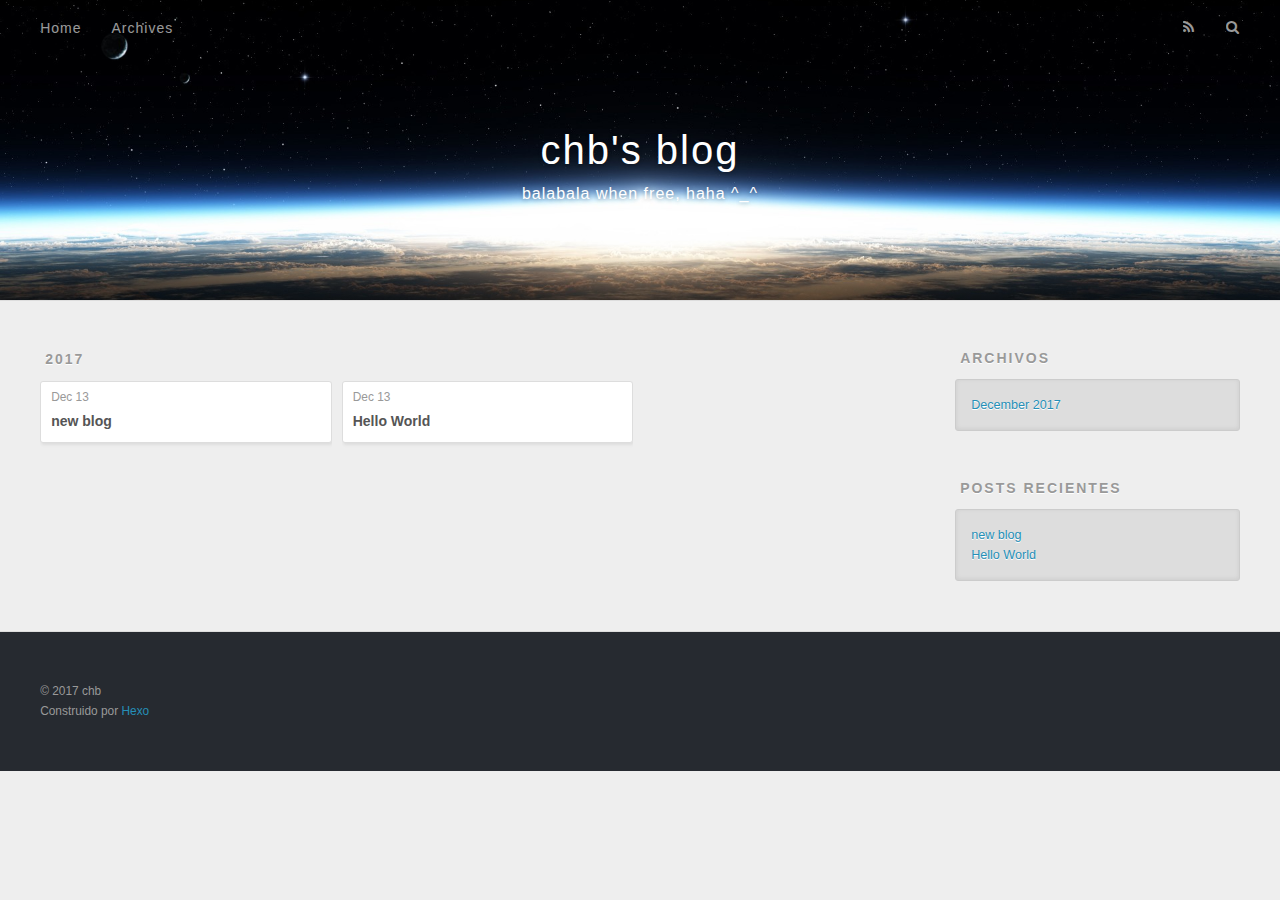
==== archives/index.html @ 25785508 "Site updated: 2017-12-14 10:02:12" ====
<!DOCTYPE html>
<html>
<head>
  <meta charset="utf-8">
  

  
  <title>Archivos | chb&#39;s blog</title>
  <meta name="viewport" content="width=device-width, initial-scale=1, maximum-scale=1">
  <meta name="description" content="chb-line">
<meta property="og:type" content="website">
<meta property="og:title" content="chb&#39;s blog">
<meta property="og:url" content="https://qq189958718.github.io/archives/index.html">
<meta property="og:site_name" content="chb&#39;s blog">
<meta property="og:description" content="chb-line">
<meta property="og:locale" content="zh-Hans">
<meta name="twitter:card" content="summary">
<meta name="twitter:title" content="chb&#39;s blog">
<meta name="twitter:description" content="chb-line">
  
    <link rel="alternate" href="/atom.xml" title="chb&#39;s blog" type="application/atom+xml">
  
  
    <link rel="icon" href="/favicon.png">
  
  
    <link href="//fonts.googleapis.com/css?family=Source+Code+Pro" rel="stylesheet" type="text/css">
  
  <link rel="stylesheet" href="/css/style.css">
</head>

<body>
  <div id="container">
    <div id="wrap">
      <header id="header">
  <div id="banner"></div>
  <div id="header-outer" class="outer">
    <div id="header-title" class="inner">
      <h1 id="logo-wrap">
        <a href="/" id="logo">chb&#39;s blog</a>
      </h1>
      
        <h2 id="subtitle-wrap">
          <a href="/" id="subtitle">balabala when free, haha ^_^</a>
        </h2>
      
    </div>
    <div id="header-inner" class="inner">
      <nav id="main-nav">
        <a id="main-nav-toggle" class="nav-icon"></a>
        
          <a class="main-nav-link" href="/">Home</a>
        
          <a class="main-nav-link" href="/archives">Archives</a>
        
      </nav>
      <nav id="sub-nav">
        
          <a id="nav-rss-link" class="nav-icon" href="/atom.xml" title="RSS"></a>
        
        <a id="nav-search-btn" class="nav-icon" title="Buscar"></a>
      </nav>
      <div id="search-form-wrap">
        <form action="//google.com/search" method="get" accept-charset="UTF-8" class="search-form"><input type="search" name="q" class="search-form-input" placeholder="Search"><button type="submit" class="search-form-submit">&#xF002;</button><input type="hidden" name="sitesearch" value="https://qq189958718.github.io"></form>
      </div>
    </div>
  </div>
</header>
      <div class="outer">
        <section id="main">
  
  
    
    
      
      
      <section class="archives-wrap">
        <div class="archive-year-wrap">
          <a href="/archives/2017" class="archive-year">2017</a>
        </div>
        <div class="archives">
    
    <article class="archive-article archive-type-post">
  <div class="archive-article-inner">
    <header class="archive-article-header">
      <a href="/2017/12/13/new-blog/" class="archive-article-date">
  <time datetime="2017-12-13T15:09:07.000Z" itemprop="datePublished">Dec 13</time>
</a>
      
  
    <h1 itemprop="name">
      <a class="archive-article-title" href="/2017/12/13/new-blog/">new blog</a>
    </h1>
  

    </header>
  </div>
</article>
  
    
    
    <article class="archive-article archive-type-post">
  <div class="archive-article-inner">
    <header class="archive-article-header">
      <a href="/2017/12/13/hello-world/" class="archive-article-date">
  <time datetime="2017-12-13T14:18:05.000Z" itemprop="datePublished">Dec 13</time>
</a>
      
  
    <h1 itemprop="name">
      <a class="archive-article-title" href="/2017/12/13/hello-world/">Hello World</a>
    </h1>
  

    </header>
  </div>
</article>
  
  
    </div></section>
  


</section>
        
          <aside id="sidebar">
  
    

  
    

  
    
  
    
  <div class="widget-wrap">
    <h3 class="widget-title">Archivos</h3>
    <div class="widget">
      <ul class="archive-list"><li class="archive-list-item"><a class="archive-list-link" href="/archives/2017/12/">December 2017</a></li></ul>
    </div>
  </div>


  
    
  <div class="widget-wrap">
    <h3 class="widget-title">Posts recientes</h3>
    <div class="widget">
      <ul>
        
          <li>
            <a href="/2017/12/13/new-blog/">new blog</a>
          </li>
        
          <li>
            <a href="/2017/12/13/hello-world/">Hello World</a>
          </li>
        
      </ul>
    </div>
  </div>

  
</aside>
        
      </div>
      <footer id="footer">
  
  <div class="outer">
    <div id="footer-info" class="inner">
      &copy; 2017 chb<br>
      Construido por <a href="http://hexo.io/" target="_blank">Hexo</a>
    </div>
  </div>
</footer>
    </div>
    <nav id="mobile-nav">
  
    <a href="/" class="mobile-nav-link">Home</a>
  
    <a href="/archives" class="mobile-nav-link">Archives</a>
  
</nav>
    

<script src="//ajax.googleapis.com/ajax/libs/jquery/2.0.3/jquery.min.js"></script>


  <link rel="stylesheet" href="/fancybox/jquery.fancybox.css">
  <script src="/fancybox/jquery.fancybox.pack.js"></script>


<script src="/js/script.js"></script>



  </div>
</body>
</html>
---- css/style.css ----
body {
  width: 100%;
}
body:before,
body:after {
  content: "";
  display: table;
}
body:after {
  clear: both;
}
html,
body,
div,
span,
applet,
object,
iframe,
h1,
h2,
h3,
h4,
h5,
h6,
p,
blockquote,
pre,
a,
abbr,
acronym,
address,
big,
cite,
code,
del,
dfn,
em,
img,
ins,
kbd,
q,
s,
samp,
small,
strike,
strong,
sub,
sup,
tt,
var,
dl,
dt,
dd,
ol,
ul,
li,
fieldset,
form,
label,
legend,
table,
caption,
tbody,
tfoot,
thead,
tr,
th,
td {
  margin: 0;
  padding: 0;
  border: 0;
  outline: 0;
  font-weight: inherit;
  font-style: inherit;
  font-family: inherit;
  font-size: 100%;
  vertical-align: baseline;
}
body {
  line-height: 1;
  color: #000;
  background: #fff;
}
ol,
ul {
  list-style: none;
}
table {
  border-collapse: separate;
  border-spacing: 0;
  vertical-align: middle;
}
caption,
th,
td {
  text-align: left;
  font-weight: normal;
  vertical-align: middle;
}
a img {
  border: none;
}
input,
button {
  margin: 0;
  padding: 0;
}
input::-moz-focus-inner,
button::-moz-focus-inner {
  border: 0;
  padding: 0;
}
@font-face {
  font-family: FontAwesome;
  font-style: normal;
  font-weight: normal;
  src: url("fonts/fontawesome-webfont.eot?v=#4.0.3");
  src: url("fonts/fontawesome-webfont.eot?#iefix&v=#4.0.3") format("embedded-opentype"), url("fonts/fontawesome-webfont.woff?v=#4.0.3") format("woff"), url("fonts/fontawesome-webfont.ttf?v=#4.0.3") format("truetype"), url("fonts/fontawesome-webfont.svg#fontawesomeregular?v=#4.0.3") format("svg");
}
html,
body,
#container {
  height: 100%;
}
body {
  background: #eee;
  font: 14px -apple-system, BlinkMacSystemFont, "Segoe UI", "Roboto", "Oxygen", "Ubuntu", "Cantarell", "Fira Sans", "Droid Sans", "Helvetica Neue", sans-serif;
  -webkit-text-size-adjust: 100%;
}
.outer {
  max-width: 1220px;
  margin: 0 auto;
  padding: 0 20px;
}
.outer:before,
.outer:after {
  content: "";
  display: table;
}
.outer:after {
  clear: both;
}
.inner {
  display: inline;
  float: left;
  width: 98.33333333333333%;
  margin: 0 0.833333333333333%;
}
.left,
.alignleft {
  float: left;
}
.right,
.alignright {
  float: right;
}
.clear {
  clear: both;
}
#container {
  position: relative;
}
.mobile-nav-on {
  overflow: hidden;
}
#wrap {
  height: 100%;
  width: 100%;
  position: absolute;
  top: 0;
  left: 0;
  -webkit-transition: 0.2s ease-out;
  -moz-transition: 0.2s ease-out;
  -ms-transition: 0.2s ease-out;
  transition: 0.2s ease-out;
  z-index: 1;
  background: #eee;
}
.mobile-nav-on #wrap {
  left: 280px;
}
@media screen and (min-width: 768px) {
  #main {
    display: inline;
    float: left;
    width: 73.33333333333333%;
    margin: 0 0.833333333333333%;
  }
}
.article-date,
.article-category-link,
.archive-year,
.widget-title {
  text-decoration: none;
  text-transform: uppercase;
  letter-spacing: 2px;
  color: #999;
  margin-bottom: 1em;
  margin-left: 5px;
  line-height: 1em;
  text-shadow: 0 1px #fff;
  font-weight: bold;
}
.article-inner,
.archive-article-inner {
  background: #fff;
  -webkit-box-shadow: 1px 2px 3px #ddd;
  box-shadow: 1px 2px 3px #ddd;
  border: 1px solid #ddd;
  border-radius: 3px;
}
.article-entry h1,
.widget h1 {
  font-size: 2em;
}
.article-entry h2,
.widget h2 {
  font-size: 1.5em;
}
.article-entry h3,
.widget h3 {
  font-size: 1.3em;
}
.article-entry h4,
.widget h4 {
  font-size: 1.2em;
}
.article-entry h5,
.widget h5 {
  font-size: 1em;
}
.article-entry h6,
.widget h6 {
  font-size: 1em;
  color: #999;
}
.article-entry hr,
.widget hr {
  border: 1px dashed #ddd;
}
.article-entry strong,
.widget strong {
  font-weight: bold;
}
.article-entry em,
.widget em,
.article-entry cite,
.widget cite {
  font-style: italic;
}
.article-entry sup,
.widget sup,
.article-entry sub,
.widget sub {
  font-size: 0.75em;
  line-height: 0;
  position: relative;
  vertical-align: baseline;
}
.article-entry sup,
.widget sup {
  top: -0.5em;
}
.article-entry sub,
.widget sub {
  bottom: -0.2em;
}
.article-entry small,
.widget small {
  font-size: 0.85em;
}
.article-entry acronym,
.widget acronym,
.article-entry abbr,
.widget abbr {
  border-bottom: 1px dotted;
}
.article-entry ul,
.widget ul,
.article-entry ol,
.widget ol,
.article-entry dl,
.widget dl {
  margin: 0 20px;
  line-height: 1.6em;
}
.article-entry ul ul,
.widget ul ul,
.article-entry ol ul,
.widget ol ul,
.article-entry ul ol,
.widget ul ol,
.article-entry ol ol,
.widget ol ol {
  margin-top: 0;
  margin-bottom: 0;
}
.article-entry ul,
.widget ul {
  list-style: disc;
}
.article-entry ol,
.widget ol {
  list-style: decimal;
}
.article-entry dt,
.widget dt {
  font-weight: bold;
}
#header {
  height: 300px;
  position: relative;
  border-bottom: 1px solid #ddd;
}
#header:before,
#header:after {
  content: "";
  position: absolute;
  left: 0;
  right: 0;
  height: 40px;
}
#header:before {
  top: 0;
  background: -webkit-linear-gradient(rgba(0,0,0,0.2), transparent);
  background: -moz-linear-gradient(rgba(0,0,0,0.2), transparent);
  background: -ms-linear-gradient(rgba(0,0,0,0.2), transparent);
  background: linear-gradient(rgba(0,0,0,0.2), transparent);
}
#header:after {
  bottom: 0;
  background: -webkit-linear-gradient(transparent, rgba(0,0,0,0.2));
  background: -moz-linear-gradient(transparent, rgba(0,0,0,0.2));
  background: -ms-linear-gradient(transparent, rgba(0,0,0,0.2));
  background: linear-gradient(transparent, rgba(0,0,0,0.2));
}
#header-outer {
  height: 100%;
  position: relative;
}
#header-inner {
  position: relative;
  overflow: hidden;
}
#banner {
  position: absolute;
  top: 0;
  left: 0;
  width: 100%;
  height: 100%;
  background: url("images/banner.jpg") center #000;
  -webkit-background-size: cover;
  -moz-background-size: cover;
  background-size: cover;
  z-index: -1;
}
#header-title {
  text-align: center;
  height: 40px;
  position: absolute;
  top: 50%;
  left: 0;
  margin-top: -20px;
}
#logo,
#subtitle {
  text-decoration: none;
  color: #fff;
  font-weight: 300;
  text-shadow: 0 1px 4px rgba(0,0,0,0.3);
}
#logo {
  font-size: 40px;
  line-height: 40px;
  letter-spacing: 2px;
}
#subtitle {
  font-size: 16px;
  line-height: 16px;
  letter-spacing: 1px;
}
#subtitle-wrap {
  margin-top: 16px;
}
#main-nav {
  float: left;
  margin-left: -15px;
}
.nav-icon,
.main-nav-link {
  float: left;
  color: #fff;
  opacity: 0.6;
  text-decoration: none;
  text-shadow: 0 1px rgba(0,0,0,0.2);
  -webkit-transition: opacity 0.2s;
  -moz-transition: opacity 0.2s;
  -ms-transition: opacity 0.2s;
  transition: opacity 0.2s;
  display: block;
  padding: 20px 15px;
}
.nav-icon:hover,
.main-nav-link:hover {
  opacity: 1;
}
.nav-icon {
  font-family: FontAwesome;
  text-align: center;
  font-size: 14px;
  width: 14px;
  height: 14px;
  padding: 20px 15px;
  position: relative;
  cursor: pointer;
}
.main-nav-link {
  font-weight: 300;
  letter-spacing: 1px;
}
@media screen and (max-width: 479px) {
  .main-nav-link {
    display: none;
  }
}
#main-nav-toggle {
  display: none;
}
#main-nav-toggle:before {
  content: "\f0c9";
}
@media screen and (max-width: 479px) {
  #main-nav-toggle {
    display: block;
  }
}
#sub-nav {
  float: right;
  margin-right: -15px;
}
#nav-rss-link:before {
  content: "\f09e";
}
#nav-search-btn:before {
  content: "\f002";
}
#search-form-wrap {
  position: absolute;
  top: 15px;
  width: 150px;
  height: 30px;
  right: -150px;
  opacity: 0;
  -webkit-transition: 0.2s ease-out;
  -moz-transition: 0.2s ease-out;
  -ms-transition: 0.2s ease-out;
  transition: 0.2s ease-out;
}
#search-form-wrap.on {
  opacity: 1;
  right: 0;
}
@media screen and (max-width: 479px) {
  #search-form-wrap {
    width: 100%;
    right: -100%;
  }
}
.search-form {
  position: absolute;
  top: 0;
  left: 0;
  right: 0;
  background: #fff;
  padding: 5px 15px;
  border-radius: 15px;
  -webkit-box-shadow: 0 0 10px rgba(0,0,0,0.3);
  box-shadow: 0 0 10px rgba(0,0,0,0.3);
}
.search-form-input {
  border: none;
  background: none;
  color: #555;
  width: 100%;
  font: 13px -apple-system, BlinkMacSystemFont, "Segoe UI", "Roboto", "Oxygen", "Ubuntu", "Cantarell", "Fira Sans", "Droid Sans", "Helvetica Neue", sans-serif;
  outline: none;
}
.search-form-input::-webkit-search-results-decoration,
.search-form-input::-webkit-search-cancel-button {
  -webkit-appearance: none;
}
.search-form-submit {
  position: absolute;
  top: 50%;
  right: 10px;
  margin-top: -7px;
  font: 13px FontAwesome;
  border: none;
  background: none;
  color: #bbb;
  cursor: pointer;
}
.search-form-submit:hover,
.search-form-submit:focus {
  color: #777;
}
.article {
  margin: 50px 0;
}
.article-inner {
  overflow: hidden;
}
.article-meta:before,
.article-meta:after {
  content: "";
  display: table;
}
.article-meta:after {
  clear: both;
}
.article-date {
  float: left;
}
.article-category {
  float: left;
  line-height: 1em;
  color: #ccc;
  text-shadow: 0 1px #fff;
  margin-left: 8px;
}
.article-category:before {
  content: "\2022";
}
.article-category-link {
  margin: 0 12px 1em;
}
.article-header {
  padding: 20px 20px 0;
}
.article-title {
  text-decoration: none;
  font-size: 2em;
  font-weight: bold;
  color: #555;
  line-height: 1.1em;
  -webkit-transition: color 0.2s;
  -moz-transition: color 0.2s;
  -ms-transition: color 0.2s;
  transition: color 0.2s;
}
a.article-title:hover {
  color: #258fb8;
}
.article-entry {
  color: #555;
  padding: 0 20px;
}
.article-entry:before,
.article-entry:after {
  content: "";
  display: table;
}
.article-entry:after {
  clear: both;
}
.article-entry p,
.article-entry table {
  line-height: 1.6em;
  margin: 1.6em 0;
}
.article-entry h1,
.article-entry h2,
.article-entry h3,
.article-entry h4,
.article-entry h5,
.article-entry h6 {
  font-weight: bold;
}
.article-entry h1,
.article-entry h2,
.article-entry h3,
.article-entry h4,
.article-entry h5,
.article-entry h6 {
  line-height: 1.1em;
  margin: 1.1em 0;
}
.article-entry a {
  color: #258fb8;
  text-decoration: none;
}
.article-entry a:hover {
  text-decoration: underline;
}
.article-entry ul,
.article-entry ol,
.article-entry dl {
  margin-top: 1.6em;
  margin-bottom: 1.6em;
}
.article-entry img,
.article-entry video {
  max-width: 100%;
  height: auto;
  display: block;
  margin: auto;
}
.article-entry iframe {
  border: none;
}
.article-entry table {
  width: 100%;
  border-collapse: collapse;
  border-spacing: 0;
}
.article-entry th {
  font-weight: bold;
  border-bottom: 3px solid #ddd;
  padding-bottom: 0.5em;
}
.article-entry td {
  border-bottom: 1px solid #ddd;
  padding: 10px 0;
}
.article-entry blockquote {
  font-family: Georgia, "Times New Roman", serif;
  font-size: 1.4em;
  margin: 1.6em 20px;
  text-align: center;
}
.article-entry blockquote footer {
  font-size: 14px;
  margin: 1.6em 0;
  font-family: -apple-system, BlinkMacSystemFont, "Segoe UI", "Roboto", "Oxygen", "Ubuntu", "Cantarell", "Fira Sans", "Droid Sans", "Helvetica Neue", sans-serif;
}
.article-entry blockquote footer cite:before {
  content: "—";
  padding: 0 0.5em;
}
.article-entry .pullquote {
  text-align: left;
  width: 45%;
  margin: 0;
}
.article-entry .pullquote.left {
  margin-left: 0.5em;
  margin-right: 1em;
}
.article-entry .pullquote.right {
  margin-right: 0.5em;
  margin-left: 1em;
}
.article-entry .caption {
  color: #999;
  display: block;
  font-size: 0.9em;
  margin-top: 0.5em;
  position: relative;
  text-align: center;
}
.article-entry .video-container {
  position: relative;
  padding-top: 56.25%;
  height: 0;
  overflow: hidden;
}
.article-entry .video-container iframe,
.article-entry .video-container object,
.article-entry .video-container embed {
  position: absolute;
  top: 0;
  left: 0;
  width: 100%;
  height: 100%;
  margin-top: 0;
}
.article-more-link a {
  display: inline-block;
  line-height: 1em;
  padding: 6px 15px;
  border-radius: 15px;
  background: #eee;
  color: #999;
  text-shadow: 0 1px #fff;
  text-decoration: none;
}
.article-more-link a:hover {
  background: #258fb8;
  color: #fff;
  text-decoration: none;
  text-shadow: 0 1px #1e7293;
}
.article-footer {
  font-size: 0.85em;
  line-height: 1.6em;
  border-top: 1px solid #ddd;
  padding-top: 1.6em;
  margin: 0 20px 20px;
}
.article-footer:before,
.article-footer:after {
  content: "";
  display: table;
}
.article-footer:after {
  clear: both;
}
.article-footer a {
  color: #999;
  text-decoration: none;
}
.article-footer a:hover {
  color: #555;
}
.article-tag-list-item {
  float: left;
  margin-right: 10px;
}
.article-tag-list-link:before {
  content: "#";
}
.article-comment-link {
  float: right;
}
.article-comment-link:before {
  content: "\f075";
  font-family: FontAwesome;
  padding-right: 8px;
}
.article-share-link {
  cursor: pointer;
  float: right;
  margin-left: 20px;
}
.article-share-link:before {
  content: "\f064";
  font-family: FontAwesome;
  padding-right: 6px;
}
#article-nav {
  position: relative;
}
#article-nav:before,
#article-nav:after {
  content: "";
  display: table;
}
#article-nav:after {
  clear: both;
}
@media screen and (min-width: 768px) {
  #article-nav {
    margin: 50px 0;
  }
  #article-nav:before {
    width: 8px;
    height: 8px;
    position: absolute;
    top: 50%;
    left: 50%;
    margin-top: -4px;
    margin-left: -4px;
    content: "";
    border-radius: 50%;
    background: #ddd;
    -webkit-box-shadow: 0 1px 2px #fff;
    box-shadow: 0 1px 2px #fff;
  }
}
.article-nav-link-wrap {
  text-decoration: none;
  text-shadow: 0 1px #fff;
  color: #999;
  -webkit-box-sizing: border-box;
  -moz-box-sizing: border-box;
  box-sizing: border-box;
  margin-top: 50px;
  text-align: center;
  display: block;
}
.article-nav-link-wrap:hover {
  color: #555;
}
@media screen and (min-width: 768px) {
  .article-nav-link-wrap {
    width: 50%;
    margin-top: 0;
  }
}
@media screen and (min-width: 768px) {
  #article-nav-newer {
    float: left;
    text-align: right;
    padding-right: 20px;
  }
}
@media screen and (min-width: 768px) {
  #article-nav-older {
    float: right;
    text-align: left;
    padding-left: 20px;
  }
}
.article-nav-caption {
  text-transform: uppercase;
  letter-spacing: 2px;
  color: #ddd;
  line-height: 1em;
  font-weight: bold;
}
#article-nav-newer .article-nav-caption {
  margin-right: -2px;
}
.article-nav-title {
  font-size: 0.85em;
  line-height: 1.6em;
  margin-top: 0.5em;
}
.article-share-box {
  position: absolute;
  display: none;
  background: #fff;
  -webkit-box-shadow: 1px 2px 10px rgba(0,0,0,0.2);
  box-shadow: 1px 2px 10px rgba(0,0,0,0.2);
  border-radius: 3px;
  margin-left: -145px;
  overflow: hidden;
  z-index: 1;
}
.article-share-box.on {
  display: block;
}
.article-share-input {
  width: 100%;
  background: none;
  -webkit-box-sizing: border-box;
  -moz-box-sizing: border-box;
  box-sizing: border-box;
  font: 14px -apple-system, BlinkMacSystemFont, "Segoe UI", "Roboto", "Oxygen", "Ubuntu", "Cantarell", "Fira Sans", "Droid Sans", "Helvetica Neue", sans-serif;
  padding: 0 15px;
  color: #555;
  outline: none;
  border: 1px solid #ddd;
  border-radius: 3px 3px 0 0;
  height: 36px;
  line-height: 36px;
}
.article-share-links {
  background: #eee;
}
.article-share-links:before,
.article-share-links:after {
  content: "";
  display: table;
}
.article-share-links:after {
  clear: both;
}
.article-share-twitter,
.article-share-facebook,
.article-share-pinterest,
.article-share-google {
  width: 50px;
  height: 36px;
  display: block;
  float: left;
  position: relative;
  color: #999;
  text-shadow: 0 1px #fff;
}
.article-share-twitter:before,
.article-share-facebook:before,
.article-share-pinterest:before,
.article-share-google:before {
  font-size: 20px;
  font-family: FontAwesome;
  width: 20px;
  height: 20px;
  position: absolute;
  top: 50%;
  left: 50%;
  margin-top: -10px;
  margin-left: -10px;
  text-align: center;
}
.article-share-twitter:hover,
.article-share-facebook:hover,
.article-share-pinterest:hover,
.article-share-google:hover {
  color: #fff;
}
.article-share-twitter:before {
  content: "\f099";
}
.article-share-twitter:hover {
  background: #00aced;
  text-shadow: 0 1px #008abe;
}
.article-share-facebook:before {
  content: "\f09a";
}
.article-share-facebook:hover {
  background: #3b5998;
  text-shadow: 0 1px #2f477a;
}
.article-share-pinterest:before {
  content: "\f0d2";
}
.article-share-pinterest:hover {
  background: #cb2027;
  text-shadow: 0 1px #a21a1f;
}
.article-share-google:before {
  content: "\f0d5";
}
.article-share-google:hover {
  background: #dd4b39;
  text-shadow: 0 1px #be3221;
}
.article-gallery {
  background: #000;
  position: relative;
}
.article-gallery-photos {
  position: relative;
  overflow: hidden;
}
.article-gallery-img {
  display: none;
  max-width: 100%;
}
.article-gallery-img:first-child {
  display: block;
}
.article-gallery-img.loaded {
  position: absolute;
  display: block;
}
.article-gallery-img img {
  display: block;
  max-width: 100%;
  margin: 0 auto;
}
#comments {
  background: #fff;
  -webkit-box-shadow: 1px 2px 3px #ddd;
  box-shadow: 1px 2px 3px #ddd;
  padding: 20px;
  border: 1px solid #ddd;
  border-radius: 3px;
  margin: 50px 0;
}
#comments a {
  color: #258fb8;
}
.archives-wrap {
  margin: 50px 0;
}
.archives:before,
.archives:after {
  content: "";
  display: table;
}
.archives:after {
  clear: both;
}
.archive-year-wrap {
  margin-bottom: 1em;
}
.archives {
  -webkit-column-gap: 10px;
  -moz-column-gap: 10px;
  column-gap: 10px;
}
@media screen and (min-width: 480px) and (max-width: 767px) {
  .archives {
    -webkit-column-count: 2;
    -moz-column-count: 2;
    column-count: 2;
  }
}
@media screen and (min-width: 768px) {
  .archives {
    -webkit-column-count: 3;
    -moz-column-count: 3;
    column-count: 3;
  }
}
.archive-article {
  -webkit-column-break-inside: avoid;
  page-break-inside: avoid;
  overflow: hidden;
  break-inside: avoid-column;
}
.archive-article-inner {
  padding: 10px;
  margin-bottom: 15px;
}
.archive-article-title {
  text-decoration: none;
  font-weight: bold;
  color: #555;
  -webkit-transition: color 0.2s;
  -moz-transition: color 0.2s;
  -ms-transition: color 0.2s;
  transition: color 0.2s;
  line-height: 1.6em;
}
.archive-article-title:hover {
  color: #258fb8;
}
.archive-article-footer {
  margin-top: 1em;
}
.archive-article-date {
  color: #999;
  text-decoration: none;
  font-size: 0.85em;
  line-height: 1em;
  margin-bottom: 0.5em;
  display: block;
}
#page-nav {
  margin: 50px auto;
  background: #fff;
  -webkit-box-shadow: 1px 2px 3px #ddd;
  box-shadow: 1px 2px 3px #ddd;
  border: 1px solid #ddd;
  border-radius: 3px;
  text-align: center;
  color: #999;
  overflow: hidden;
}
#page-nav:before,
#page-nav:after {
  content: "";
  display: table;
}
#page-nav:after {
  clear: both;
}
#page-nav a,
#page-nav span {
  padding: 10px 20px;
  line-height: 1;
  height: 2ex;
}
#page-nav a {
  color: #999;
  text-decoration: none;
}
#page-nav a:hover {
  background: #999;
  color: #fff;
}
#page-nav .prev {
  float: left;
}
#page-nav .next {
  float: right;
}
#page-nav .page-number {
  display: inline-block;
}
@media screen and (max-width: 479px) {
  #page-nav .page-number {
    display: none;
  }
}
#page-nav .current {
  color: #555;
  font-weight: bold;
}
#page-nav .space {
  color: #ddd;
}
#footer {
  background: #262a30;
  padding: 50px 0;
  border-top: 1px solid #ddd;
  color: #999;
}
#footer a {
  color: #258fb8;
  text-decoration: none;
}
#footer a:hover {
  text-decoration: underline;
}
#footer-info {
  line-height: 1.6em;
  font-size: 0.85em;
}
.article-entry pre,
.article-entry .highlight {
  background: #2d2d2d;
  margin: 0 -20px;
  padding: 15px 20px;
  border-style: solid;
  border-color: #ddd;
  border-width: 1px 0;
  overflow: auto;
  color: #ccc;
  line-height: 22.400000000000002px;
}
.article-entry .highlight .gutter pre,
.article-entry .gist .gist-file .gist-data .line-numbers {
  color: #666;
  font-size: 0.85em;
}
.article-entry pre,
.article-entry code {
  font-family: "Source Code Pro", Consolas, Monaco, Menlo, Consolas, monospace;
}
.article-entry code {
  background: #eee;
  text-shadow: 0 1px #fff;
  padding: 0 0.3em;
}
.article-entry pre code {
  background: none;
  text-shadow: none;
  padding: 0;
}
.article-entry .highlight pre {
  border: none;
  margin: 0;
  padding: 0;
}
.article-entry .highlight table {
  margin: 0;
  width: auto;
}
.article-entry .highlight td {
  border: none;
  padding: 0;
}
.article-entry .highlight figcaption {
  font-size: 0.85em;
  color: #999;
  line-height: 1em;
  margin-bottom: 1em;
}
.article-entry .highlight figcaption:before,
.article-entry .highlight figcaption:after {
  content: "";
  display: table;
}
.article-entry .highlight figcaption:after {
  clear: both;
}
.article-entry .highlight figcaption a {
  float: right;
}
.article-entry .highlight .gutter pre {
  text-align: right;
  padding-right: 20px;
}
.article-entry .highlight .line {
  height: 22.400000000000002px;
}
.article-entry .highlight .line.marked {
  background: #515151;
}
.article-entry .gist {
  margin: 0 -20px;
  border-style: solid;
  border-color: #ddd;
  border-width: 1px 0;
  background: #2d2d2d;
  padding: 15px 20px 15px 0;
}
.article-entry .gist .gist-file {
  border: none;
  font-family: "Source Code Pro", Consolas, Monaco, Menlo, Consolas, monospace;
  margin: 0;
}
.article-entry .gist .gist-file .gist-data {
  background: none;
  border: none;
}
.article-entry .gist .gist-file .gist-data .line-numbers {
  background: none;
  border: none;
  padding: 0 20px 0 0;
}
.article-entry .gist .gist-file .gist-data .line-data {
  padding: 0 !important;
}
.article-entry .gist .gist-file .highlight {
  margin: 0;
  padding: 0;
  border: none;
}
.article-entry .gist .gist-file .gist-meta {
  background: #2d2d2d;
  color: #999;
  font: 0.85em -apple-system, BlinkMacSystemFont, "Segoe UI", "Roboto", "Oxygen", "Ubuntu", "Cantarell", "Fira Sans", "Droid Sans", "Helvetica Neue", sans-serif;
  text-shadow: 0 0;
  padding: 0;
  margin-top: 1em;
  margin-left: 20px;
}
.article-entry .gist .gist-file .gist-meta a {
  color: #258fb8;
  font-weight: normal;
}
.article-entry .gist .gist-file .gist-meta a:hover {
  text-decoration: underline;
}
pre .comment,
pre .title {
  color: #999;
}
pre .variable,
pre .attribute,
pre .tag,
pre .regexp,
pre .ruby .constant,
pre .xml .tag .title,
pre .xml .pi,
pre .xml .doctype,
pre .html .doctype,
pre .css .id,
pre .css .class,
pre .css .pseudo {
  color: #f2777a;
}
pre .number,
pre .preprocessor,
pre .built_in,
pre .literal,
pre .params,
pre .constant {
  color: #f99157;
}
pre .class,
pre .ruby .class .title,
pre .css .rules .attribute {
  color: #9c9;
}
pre .string,
pre .value,
pre .inheritance,
pre .header,
pre .ruby .symbol,
pre .xml .cdata {
  color: #9c9;
}
pre .css .hexcolor {
  color: #6cc;
}
pre .function,
pre .python .decorator,
pre .python .title,
pre .ruby .function .title,
pre .ruby .title .keyword,
pre .perl .sub,
pre .javascript .title,
pre .coffeescript .title {
  color: #69c;
}
pre .keyword,
pre .javascript .function {
  color: #c9c;
}
@media screen and (max-width: 479px) {
  #mobile-nav {
    position: absolute;
    top: 0;
    left: 0;
    width: 280px;
    height: 100%;
    background: #191919;
    border-right: 1px solid #fff;
  }
}
@media screen and (max-width: 479px) {
  .mobile-nav-link {
    display: block;
    color: #999;
    text-decoration: none;
    padding: 15px 20px;
    font-weight: bold;
  }
  .mobile-nav-link:hover {
    color: #fff;
  }
}
@media screen and (min-width: 768px) {
  #sidebar {
    display: inline;
    float: left;
    width: 23.333333333333332%;
    margin: 0 0.833333333333333%;
  }
}
.widget-wrap {
  margin: 50px 0;
}
.widget {
  color: #777;
  text-shadow: 0 1px #fff;
  background: #ddd;
  -webkit-box-shadow: 0 -1px 4px #ccc inset;
  box-shadow: 0 -1px 4px #ccc inset;
  border: 1px solid #ccc;
  padding: 15px;
  border-radius: 3px;
}
.widget a {
  color: #258fb8;
  text-decoration: none;
}
.widget a:hover {
  text-decoration: underline;
}
.widget ul ul,
.widget ol ul,
.widget dl ul,
.widget ul ol,
.widget ol ol,
.widget dl ol,
.widget ul dl,
.widget ol dl,
.widget dl dl {
  margin-left: 15px;
  list-style: disc;
}
.widget {
  line-height: 1.6em;
  word-wrap: break-word;
  font-size: 0.9em;
}
.widget ul,
.widget ol {
  list-style: none;
  margin: 0;
}
.widget ul ul,
.widget ol ul,
.widget ul ol,
.widget ol ol {
  margin: 0 20px;
}
.widget ul ul,
.widget ol ul {
  list-style: disc;
}
.widget ul ol,
.widget ol ol {
  list-style: decimal;
}
.category-list-count,
.tag-list-count,
.archive-list-count {
  padding-left: 5px;
  color: #999;
  font-size: 0.85em;
}
.category-list-count:before,
.tag-list-count:before,
.archive-list-count:before {
  content: "(";
}
.category-list-count:after,
.tag-list-count:after,
.archive-list-count:after {
  content: ")";
}
.tagcloud a {
  margin-right: 5px;
  display: inline-block;
}
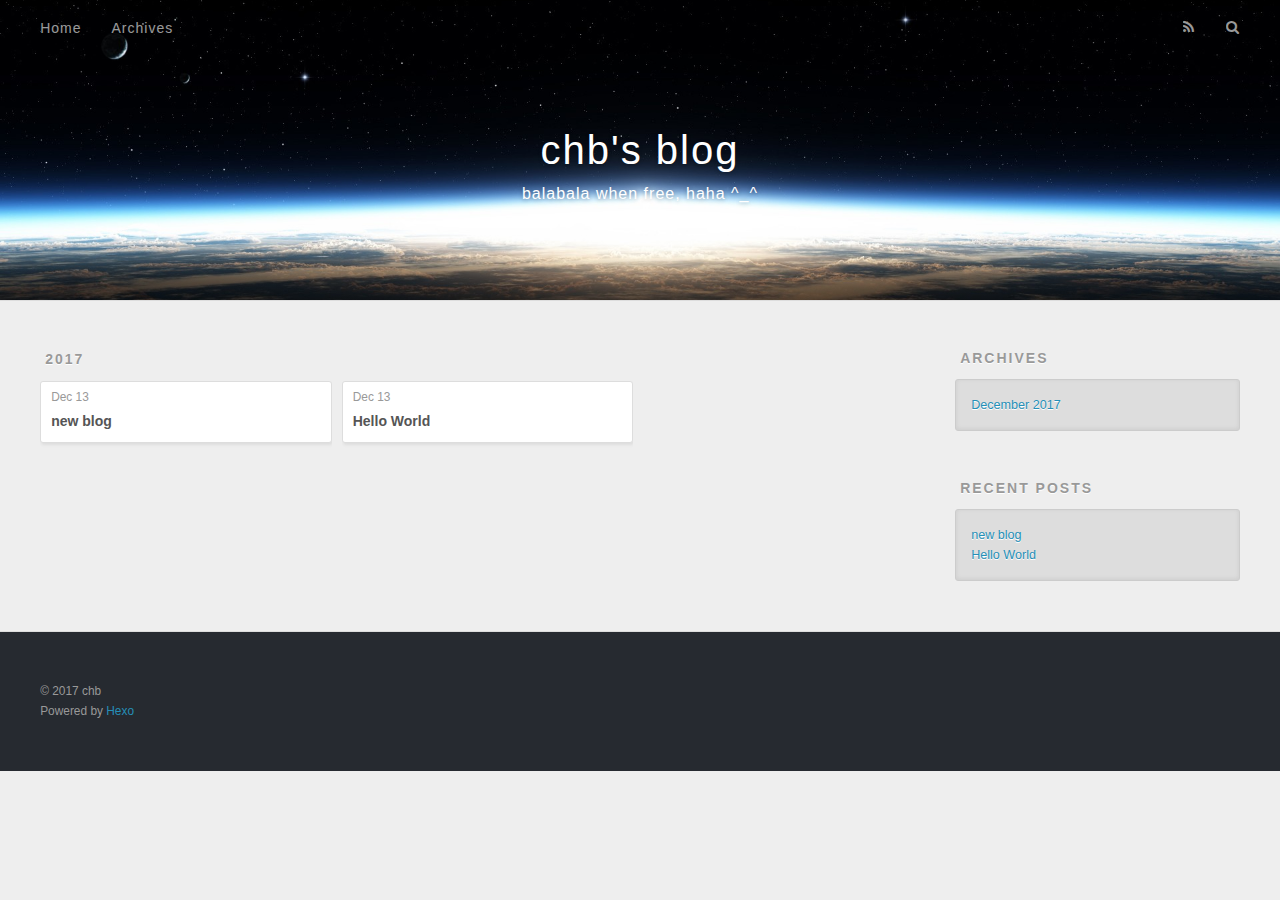
==== commit 88c25d64: "Site updated: 2017-12-14 10:02:37" ====
--- a/archives/index.html
+++ b/archives/index.html
@@ -5,7 +5,7 @@
   
 
   
-  <title>Archivos | chb&#39;s blog</title>
+  <title>Archives | chb&#39;s blog</title>
   <meta name="viewport" content="width=device-width, initial-scale=1, maximum-scale=1">
   <meta name="description" content="chb-line">
 <meta property="og:type" content="website">
@@ -56,9 +56,9 @@
       </nav>
       <nav id="sub-nav">
         
-          <a id="nav-rss-link" class="nav-icon" href="/atom.xml" title="RSS"></a>
-        
-        <a id="nav-search-btn" class="nav-icon" title="Buscar"></a>
+          <a id="nav-rss-link" class="nav-icon" href="/atom.xml" title="RSS Feed"></a>
+        
+        <a id="nav-search-btn" class="nav-icon" title="Search"></a>
       </nav>
       <div id="search-form-wrap">
         <form action="//google.com/search" method="get" accept-charset="UTF-8" class="search-form"><input type="search" name="q" class="search-form-input" placeholder="Search"><button type="submit" class="search-form-submit">&#xF002;</button><input type="hidden" name="sitesearch" value="https://qq189958718.github.io"></form>
@@ -135,7 +135,7 @@
   
     
   <div class="widget-wrap">
-    <h3 class="widget-title">Archivos</h3>
+    <h3 class="widget-title">Archives</h3>
     <div class="widget">
       <ul class="archive-list"><li class="archive-list-item"><a class="archive-list-link" href="/archives/2017/12/">December 2017</a></li></ul>
     </div>
@@ -145,7 +145,7 @@
   
     
   <div class="widget-wrap">
-    <h3 class="widget-title">Posts recientes</h3>
+    <h3 class="widget-title">Recent Posts</h3>
     <div class="widget">
       <ul>
         
@@ -170,7 +170,7 @@
   <div class="outer">
     <div id="footer-info" class="inner">
       &copy; 2017 chb<br>
-      Construido por <a href="http://hexo.io/" target="_blank">Hexo</a>
+      Powered by <a href="http://hexo.io/" target="_blank">Hexo</a>
     </div>
   </div>
 </footer>
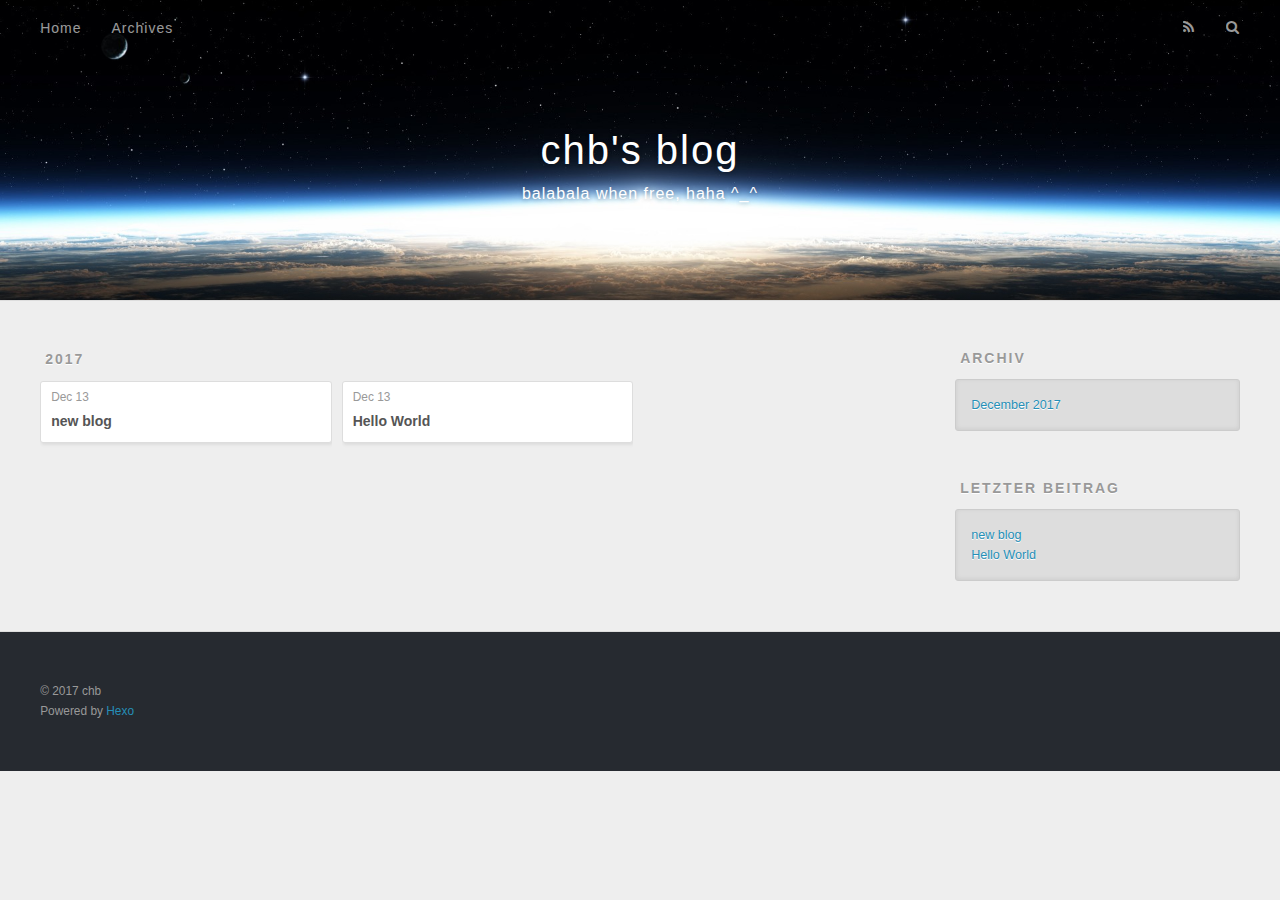
==== commit e324bb31: "Site updated: 2017-12-14 10:37:06" ====
--- a/archives/index.html
+++ b/archives/index.html
@@ -5,7 +5,7 @@
   
 
   
-  <title>Archives | chb&#39;s blog</title>
+  <title>Archiv | chb&#39;s blog</title>
   <meta name="viewport" content="width=device-width, initial-scale=1, maximum-scale=1">
   <meta name="description" content="chb-line">
 <meta property="og:type" content="website">
@@ -58,7 +58,7 @@
         
           <a id="nav-rss-link" class="nav-icon" href="/atom.xml" title="RSS Feed"></a>
         
-        <a id="nav-search-btn" class="nav-icon" title="Search"></a>
+        <a id="nav-search-btn" class="nav-icon" title="Suche"></a>
       </nav>
       <div id="search-form-wrap">
         <form action="//google.com/search" method="get" accept-charset="UTF-8" class="search-form"><input type="search" name="q" class="search-form-input" placeholder="Search"><button type="submit" class="search-form-submit">&#xF002;</button><input type="hidden" name="sitesearch" value="https://qq189958718.github.io"></form>
@@ -135,7 +135,7 @@
   
     
   <div class="widget-wrap">
-    <h3 class="widget-title">Archives</h3>
+    <h3 class="widget-title">Archiv</h3>
     <div class="widget">
       <ul class="archive-list"><li class="archive-list-item"><a class="archive-list-link" href="/archives/2017/12/">December 2017</a></li></ul>
     </div>
@@ -145,7 +145,7 @@
   
     
   <div class="widget-wrap">
-    <h3 class="widget-title">Recent Posts</h3>
+    <h3 class="widget-title">letzter Beitrag</h3>
     <div class="widget">
       <ul>
         
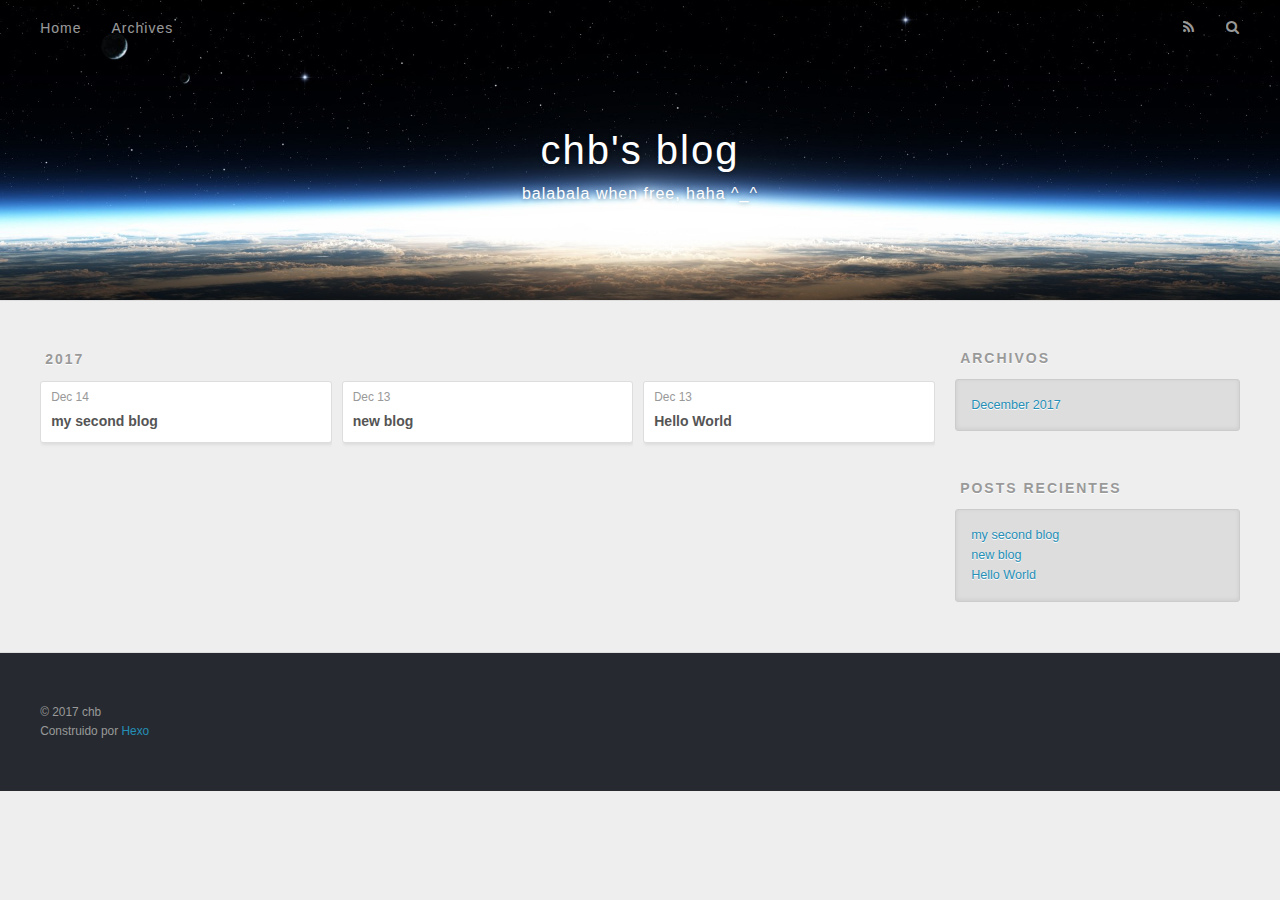
==== commit 63fcc3a1: "Site updated: 2017-12-14 10:38:22" ====
--- a/archives/index.html
+++ b/archives/index.html
@@ -5,7 +5,7 @@
   
 
   
-  <title>Archiv | chb&#39;s blog</title>
+  <title>Archivos | chb&#39;s blog</title>
   <meta name="viewport" content="width=device-width, initial-scale=1, maximum-scale=1">
   <meta name="description" content="chb-line">
 <meta property="og:type" content="website">
@@ -56,9 +56,9 @@
       </nav>
       <nav id="sub-nav">
         
-          <a id="nav-rss-link" class="nav-icon" href="/atom.xml" title="RSS Feed"></a>
-        
-        <a id="nav-search-btn" class="nav-icon" title="Suche"></a>
+          <a id="nav-rss-link" class="nav-icon" href="/atom.xml" title="RSS"></a>
+        
+        <a id="nav-search-btn" class="nav-icon" title="Buscar"></a>
       </nav>
       <div id="search-form-wrap">
         <form action="//google.com/search" method="get" accept-charset="UTF-8" class="search-form"><input type="search" name="q" class="search-form-input" placeholder="Search"><button type="submit" class="search-form-submit">&#xF002;</button><input type="hidden" name="sitesearch" value="https://qq189958718.github.io"></form>
@@ -79,6 +79,25 @@
           <a href="/archives/2017" class="archive-year">2017</a>
         </div>
         <div class="archives">
+    
+    <article class="archive-article archive-type-post">
+  <div class="archive-article-inner">
+    <header class="archive-article-header">
+      <a href="/2017/12/14/my-second-blog/" class="archive-article-date">
+  <time datetime="2017-12-14T02:38:15.000Z" itemprop="datePublished">Dec 14</time>
+</a>
+      
+  
+    <h1 itemprop="name">
+      <a class="archive-article-title" href="/2017/12/14/my-second-blog/">my second blog</a>
+    </h1>
+  
+
+    </header>
+  </div>
+</article>
+  
+    
     
     <article class="archive-article archive-type-post">
   <div class="archive-article-inner">
@@ -135,7 +154,7 @@
   
     
   <div class="widget-wrap">
-    <h3 class="widget-title">Archiv</h3>
+    <h3 class="widget-title">Archivos</h3>
     <div class="widget">
       <ul class="archive-list"><li class="archive-list-item"><a class="archive-list-link" href="/archives/2017/12/">December 2017</a></li></ul>
     </div>
@@ -145,9 +164,13 @@
   
     
   <div class="widget-wrap">
-    <h3 class="widget-title">letzter Beitrag</h3>
+    <h3 class="widget-title">Posts recientes</h3>
     <div class="widget">
       <ul>
+        
+          <li>
+            <a href="/2017/12/14/my-second-blog/">my second blog</a>
+          </li>
         
           <li>
             <a href="/2017/12/13/new-blog/">new blog</a>
@@ -170,7 +193,7 @@
   <div class="outer">
     <div id="footer-info" class="inner">
       &copy; 2017 chb<br>
-      Powered by <a href="http://hexo.io/" target="_blank">Hexo</a>
+      Construido por <a href="http://hexo.io/" target="_blank">Hexo</a>
     </div>
   </div>
 </footer>
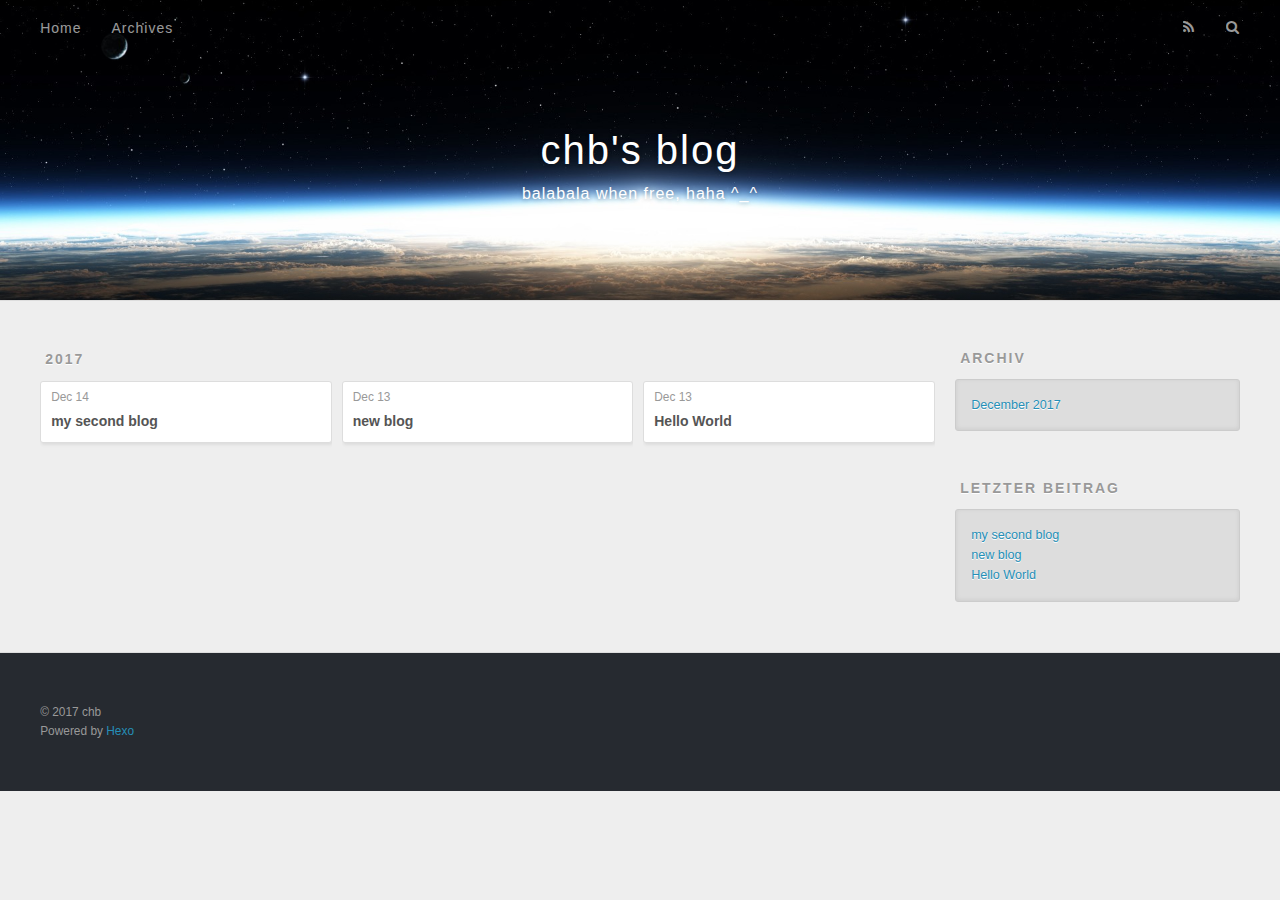
==== commit b6e738ba: "Site updated: 2017-12-14 10:55:30" ====
--- a/archives/index.html
+++ b/archives/index.html
@@ -5,7 +5,7 @@
   
 
   
-  <title>Archivos | chb&#39;s blog</title>
+  <title>Archiv | chb&#39;s blog</title>
   <meta name="viewport" content="width=device-width, initial-scale=1, maximum-scale=1">
   <meta name="description" content="chb-line">
 <meta property="og:type" content="website">
@@ -56,9 +56,9 @@
       </nav>
       <nav id="sub-nav">
         
-          <a id="nav-rss-link" class="nav-icon" href="/atom.xml" title="RSS"></a>
-        
-        <a id="nav-search-btn" class="nav-icon" title="Buscar"></a>
+          <a id="nav-rss-link" class="nav-icon" href="/atom.xml" title="RSS Feed"></a>
+        
+        <a id="nav-search-btn" class="nav-icon" title="Suche"></a>
       </nav>
       <div id="search-form-wrap">
         <form action="//google.com/search" method="get" accept-charset="UTF-8" class="search-form"><input type="search" name="q" class="search-form-input" placeholder="Search"><button type="submit" class="search-form-submit">&#xF002;</button><input type="hidden" name="sitesearch" value="https://qq189958718.github.io"></form>
@@ -154,7 +154,7 @@
   
     
   <div class="widget-wrap">
-    <h3 class="widget-title">Archivos</h3>
+    <h3 class="widget-title">Archiv</h3>
     <div class="widget">
       <ul class="archive-list"><li class="archive-list-item"><a class="archive-list-link" href="/archives/2017/12/">December 2017</a></li></ul>
     </div>
@@ -164,7 +164,7 @@
   
     
   <div class="widget-wrap">
-    <h3 class="widget-title">Posts recientes</h3>
+    <h3 class="widget-title">letzter Beitrag</h3>
     <div class="widget">
       <ul>
         
@@ -193,7 +193,7 @@
   <div class="outer">
     <div id="footer-info" class="inner">
       &copy; 2017 chb<br>
-      Construido por <a href="http://hexo.io/" target="_blank">Hexo</a>
+      Powered by <a href="http://hexo.io/" target="_blank">Hexo</a>
     </div>
   </div>
 </footer>
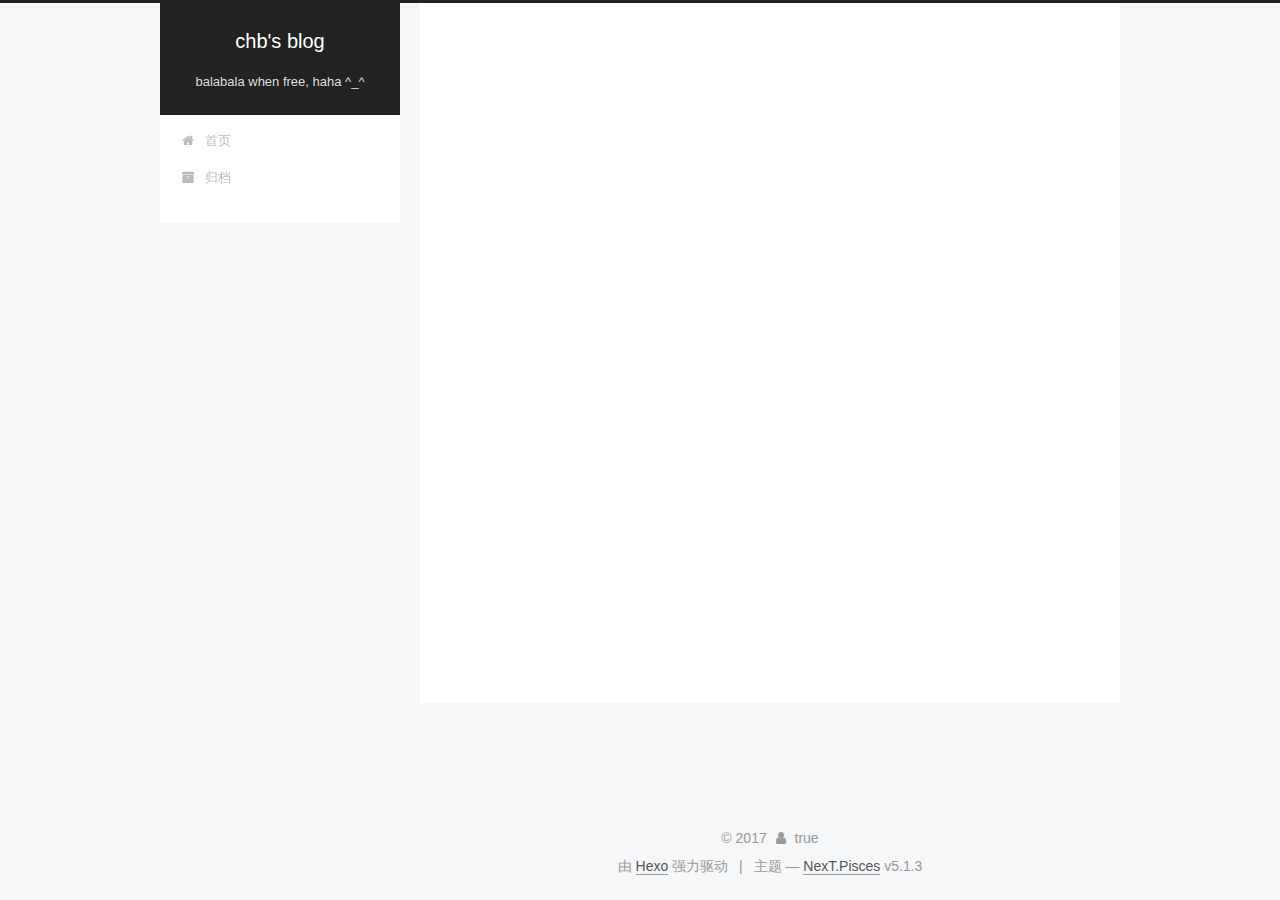
==== commit 3abd9953: "Site updated: 2017-12-14 10:56:28" ====
--- a/archives/index.html
+++ b/archives/index.html
@@ -1,13 +1,85 @@
 <!DOCTYPE html>
-<html>
+
+
+
+  
+
+
+<html class="theme-next pisces use-motion" lang="zh-Hans">
 <head>
-  <meta charset="utf-8">
-  
-
-  
-  <title>Archiv | chb&#39;s blog</title>
-  <meta name="viewport" content="width=device-width, initial-scale=1, maximum-scale=1">
-  <meta name="description" content="chb-line">
+  <meta charset="UTF-8"/>
+<meta http-equiv="X-UA-Compatible" content="IE=edge" />
+<meta name="viewport" content="width=device-width, initial-scale=1, maximum-scale=1"/>
+<meta name="theme-color" content="#222">
+
+
+
+
+
+
+
+
+
+<meta http-equiv="Cache-Control" content="no-transform" />
+<meta http-equiv="Cache-Control" content="no-siteapp" />
+
+
+
+
+
+
+
+
+
+
+
+
+
+
+
+
+  
+  
+  <link href="/lib/fancybox/source/jquery.fancybox.css?v=2.1.5" rel="stylesheet" type="text/css" />
+
+
+
+
+
+
+
+<link href="/lib/font-awesome/css/font-awesome.min.css?v=4.6.2" rel="stylesheet" type="text/css" />
+
+<link href="/css/main.css?v=5.1.3" rel="stylesheet" type="text/css" />
+
+
+  <link rel="apple-touch-icon" sizes="180x180" href="/images/apple-touch-icon-next.png?v=5.1.3">
+
+
+  <link rel="icon" type="image/png" sizes="32x32" href="/images/favicon-32x32-next.png?v=5.1.3">
+
+
+  <link rel="icon" type="image/png" sizes="16x16" href="/images/favicon-16x16-next.png?v=5.1.3">
+
+
+  <link rel="mask-icon" href="/images/logo.svg?v=5.1.3" color="#222">
+
+
+
+
+
+  <meta name="keywords" content="Hexo, NexT" />
+
+
+
+
+
+
+
+
+
+
+<meta name="description" content="chb-line">
 <meta property="og:type" content="website">
 <meta property="og:title" content="chb&#39;s blog">
 <meta property="og:url" content="https://qq189958718.github.io/archives/index.html">
@@ -17,207 +89,549 @@
 <meta name="twitter:card" content="summary">
 <meta name="twitter:title" content="chb&#39;s blog">
 <meta name="twitter:description" content="chb-line">
-  
-    <link rel="alternate" href="/atom.xml" title="chb&#39;s blog" type="application/atom+xml">
-  
-  
-    <link rel="icon" href="/favicon.png">
-  
-  
-    <link href="//fonts.googleapis.com/css?family=Source+Code+Pro" rel="stylesheet" type="text/css">
-  
-  <link rel="stylesheet" href="/css/style.css">
+
+
+
+<script type="text/javascript" id="hexo.configurations">
+  var NexT = window.NexT || {};
+  var CONFIG = {
+    root: '/',
+    scheme: 'Pisces',
+    version: '5.1.3',
+    sidebar: {"position":"left","display":"post","offset":12,"b2t":false,"scrollpercent":false,"onmobile":false},
+    fancybox: true,
+    tabs: true,
+    motion: {"enable":true,"async":false,"transition":{"post_block":"fadeIn","post_header":"slideDownIn","post_body":"slideDownIn","coll_header":"slideLeftIn","sidebar":"slideUpIn"}},
+    duoshuo: {
+      userId: '0',
+      author: '博主'
+    },
+    algolia: {
+      applicationID: '',
+      apiKey: '',
+      indexName: '',
+      hits: {"per_page":10},
+      labels: {"input_placeholder":"Search for Posts","hits_empty":"We didn't find any results for the search: ${query}","hits_stats":"${hits} results found in ${time} ms"}
+    }
+  };
+</script>
+
+
+
+  <link rel="canonical" href="https://qq189958718.github.io/archives/"/>
+
+
+
+
+
+  <title>归档 | chb's blog</title>
+  
+
+
+
+
+
+
+
+
 </head>
 
-<body>
-  <div id="container">
-    <div id="wrap">
-      <header id="header">
-  <div id="banner"></div>
-  <div id="header-outer" class="outer">
-    <div id="header-title" class="inner">
-      <h1 id="logo-wrap">
-        <a href="/" id="logo">chb&#39;s blog</a>
-      </h1>
-      
-        <h2 id="subtitle-wrap">
-          <a href="/" id="subtitle">balabala when free, haha ^_^</a>
-        </h2>
-      
+<body itemscope itemtype="http://schema.org/WebPage" lang="zh-Hans">
+
+  
+  
+    
+  
+
+  <div class="container sidebar-position-left page-archive">
+    <div class="headband"></div>
+
+    <header id="header" class="header" itemscope itemtype="http://schema.org/WPHeader">
+      <div class="header-inner"><div class="site-brand-wrapper">
+  <div class="site-meta ">
+    
+
+    <div class="custom-logo-site-title">
+      <a href="/"  class="brand" rel="start">
+        <span class="logo-line-before"><i></i></span>
+        <span class="site-title">chb's blog</span>
+        <span class="logo-line-after"><i></i></span>
+      </a>
     </div>
-    <div id="header-inner" class="inner">
-      <nav id="main-nav">
-        <a id="main-nav-toggle" class="nav-icon"></a>
-        
-          <a class="main-nav-link" href="/">Home</a>
-        
-          <a class="main-nav-link" href="/archives">Archives</a>
-        
-      </nav>
-      <nav id="sub-nav">
-        
-          <a id="nav-rss-link" class="nav-icon" href="/atom.xml" title="RSS Feed"></a>
-        
-        <a id="nav-search-btn" class="nav-icon" title="Suche"></a>
-      </nav>
-      <div id="search-form-wrap">
-        <form action="//google.com/search" method="get" accept-charset="UTF-8" class="search-form"><input type="search" name="q" class="search-form-input" placeholder="Search"><button type="submit" class="search-form-submit">&#xF002;</button><input type="hidden" name="sitesearch" value="https://qq189958718.github.io"></form>
+      
+        <p class="site-subtitle">balabala when free, haha ^_^</p>
+      
+  </div>
+
+  <div class="site-nav-toggle">
+    <button>
+      <span class="btn-bar"></span>
+      <span class="btn-bar"></span>
+      <span class="btn-bar"></span>
+    </button>
+  </div>
+</div>
+
+<nav class="site-nav">
+  
+
+  
+    <ul id="menu" class="menu">
+      
+        
+        <li class="menu-item menu-item-home">
+          <a href="/" rel="section">
+            
+              <i class="menu-item-icon fa fa-fw fa-home"></i> <br />
+            
+            首页
+          </a>
+        </li>
+      
+        
+        <li class="menu-item menu-item-archives">
+          <a href="/archives/" rel="section">
+            
+              <i class="menu-item-icon fa fa-fw fa-archive"></i> <br />
+            
+            归档
+          </a>
+        </li>
+      
+
+      
+    </ul>
+  
+
+  
+</nav>
+
+
+
+ </div>
+    </header>
+
+    <main id="main" class="main">
+      <div class="main-inner">
+        <div class="content-wrap">
+          <div id="content" class="content">
+            
+
+  
+  
+  
+  <div class="post-block archive">
+    <div id="posts" class="posts-collapse">
+      <span class="archive-move-on"></span>
+
+      <span class="archive-page-counter">
+        
+        
+        
+          
+        
+        嗯..! 目前共计 3 篇日志。 继续努力。
+      </span>
+
+      
+
+        
+        
+        
+
+        
+          
+          <div class="collection-title">
+            <h1 class="archive-year" id="archive-year-2017">2017</h1>
+          </div>
+        
+        
+
+        
+
+  <article class="post post-type-normal" itemscope itemtype="http://schema.org/Article">
+    <header class="post-header">
+
+      <h2 class="post-title">
+        
+            <a class="post-title-link" href="/2017/12/14/my-second-blog/" itemprop="url">
+              
+                <span itemprop="name">my second blog</span>
+              
+            </a>
+        
+      </h2>
+
+      <div class="post-meta">
+        <time class="post-time" itemprop="dateCreated"
+              datetime="2017-12-14T10:38:15+08:00"
+              content="2017-12-14" >
+          12-14
+        </time>
       </div>
+
+    </header>
+  </article>
+
+
+
+      
+
+        
+        
+        
+
+        
+        
+
+        
+
+  <article class="post post-type-normal" itemscope itemtype="http://schema.org/Article">
+    <header class="post-header">
+
+      <h2 class="post-title">
+        
+            <a class="post-title-link" href="/2017/12/13/new-blog/" itemprop="url">
+              
+                <span itemprop="name">new blog</span>
+              
+            </a>
+        
+      </h2>
+
+      <div class="post-meta">
+        <time class="post-time" itemprop="dateCreated"
+              datetime="2017-12-13T23:09:07+08:00"
+              content="2017-12-13" >
+          12-13
+        </time>
+      </div>
+
+    </header>
+  </article>
+
+
+
+      
+
+        
+        
+        
+
+        
+        
+
+        
+
+  <article class="post post-type-normal" itemscope itemtype="http://schema.org/Article">
+    <header class="post-header">
+
+      <h2 class="post-title">
+        
+            <a class="post-title-link" href="/2017/12/13/hello-world/" itemprop="url">
+              
+                <span itemprop="name">Hello World</span>
+              
+            </a>
+        
+      </h2>
+
+      <div class="post-meta">
+        <time class="post-time" itemprop="dateCreated"
+              datetime="2017-12-13T22:18:05+08:00"
+              content="2017-12-13" >
+          12-13
+        </time>
+      </div>
+
+    </header>
+  </article>
+
+
+
+      
+
     </div>
   </div>
-</header>
-      <div class="outer">
-        <section id="main">
-  
-  
-    
-    
-      
-      
-      <section class="archives-wrap">
-        <div class="archive-year-wrap">
-          <a href="/archives/2017" class="archive-year">2017</a>
+  
+  
+  
+
+  
+
+
+
+          </div>
+          
+
+
+          
+
         </div>
-        <div class="archives">
-    
-    <article class="archive-article archive-type-post">
-  <div class="archive-article-inner">
-    <header class="archive-article-header">
-      <a href="/2017/12/14/my-second-blog/" class="archive-article-date">
-  <time datetime="2017-12-14T02:38:15.000Z" itemprop="datePublished">Dec 14</time>
-</a>
-      
-  
-    <h1 itemprop="name">
-      <a class="archive-article-title" href="/2017/12/14/my-second-blog/">my second blog</a>
-    </h1>
-  
-
-    </header>
-  </div>
-</article>
-  
-    
-    
-    <article class="archive-article archive-type-post">
-  <div class="archive-article-inner">
-    <header class="archive-article-header">
-      <a href="/2017/12/13/new-blog/" class="archive-article-date">
-  <time datetime="2017-12-13T15:09:07.000Z" itemprop="datePublished">Dec 13</time>
-</a>
-      
-  
-    <h1 itemprop="name">
-      <a class="archive-article-title" href="/2017/12/13/new-blog/">new blog</a>
-    </h1>
-  
-
-    </header>
-  </div>
-</article>
-  
-    
-    
-    <article class="archive-article archive-type-post">
-  <div class="archive-article-inner">
-    <header class="archive-article-header">
-      <a href="/2017/12/13/hello-world/" class="archive-article-date">
-  <time datetime="2017-12-13T14:18:05.000Z" itemprop="datePublished">Dec 13</time>
-</a>
-      
-  
-    <h1 itemprop="name">
-      <a class="archive-article-title" href="/2017/12/13/hello-world/">Hello World</a>
-    </h1>
-  
-
-    </header>
-  </div>
-</article>
-  
-  
-    </div></section>
-  
-
-
-</section>
-        
-          <aside id="sidebar">
-  
-    
-
-  
-    
-
-  
-    
-  
-    
-  <div class="widget-wrap">
-    <h3 class="widget-title">Archiv</h3>
-    <div class="widget">
-      <ul class="archive-list"><li class="archive-list-item"><a class="archive-list-link" href="/archives/2017/12/">December 2017</a></li></ul>
+        
+          
+  
+  <div class="sidebar-toggle">
+    <div class="sidebar-toggle-line-wrap">
+      <span class="sidebar-toggle-line sidebar-toggle-line-first"></span>
+      <span class="sidebar-toggle-line sidebar-toggle-line-middle"></span>
+      <span class="sidebar-toggle-line sidebar-toggle-line-last"></span>
     </div>
   </div>
 
-
-  
+  <aside id="sidebar" class="sidebar">
     
-  <div class="widget-wrap">
-    <h3 class="widget-title">letzter Beitrag</h3>
-    <div class="widget">
-      <ul>
-        
-          <li>
-            <a href="/2017/12/14/my-second-blog/">my second blog</a>
-          </li>
-        
-          <li>
-            <a href="/2017/12/13/new-blog/">new blog</a>
-          </li>
-        
-          <li>
-            <a href="/2017/12/13/hello-world/">Hello World</a>
-          </li>
-        
-      </ul>
+    <div class="sidebar-inner">
+
+      
+
+      
+
+      <section class="site-overview-wrap sidebar-panel sidebar-panel-active">
+        <div class="site-overview">
+          <div class="site-author motion-element" itemprop="author" itemscope itemtype="http://schema.org/Person">
+            
+              <p class="site-author-name" itemprop="name">chb</p>
+              <p class="site-description motion-element" itemprop="description">chb-line</p>
+          </div>
+
+          <nav class="site-state motion-element">
+
+            
+              <div class="site-state-item site-state-posts">
+              
+                <a href="/archives/">
+              
+                  <span class="site-state-item-count">3</span>
+                  <span class="site-state-item-name">日志</span>
+                </a>
+              </div>
+            
+
+            
+
+            
+
+          </nav>
+
+          
+
+          <div class="links-of-author motion-element">
+            
+          </div>
+
+          
+          
+
+          
+          
+
+          
+
+        </div>
+      </section>
+
+      
+
+      
+
     </div>
+  </aside>
+
+
+        
+      </div>
+    </main>
+
+    <footer id="footer" class="footer">
+      <div class="footer-inner">
+        <div class="copyright">&copy; <span itemprop="copyrightYear">2017</span>
+  <span class="with-love">
+    <i class="fa fa-user"></i>
+  </span>
+  <span class="author" itemprop="copyrightHolder">true</span>
+
+  
+</div>
+
+
+  <div class="powered-by">由 <a class="theme-link" target="_blank" href="https://hexo.io">Hexo</a> 强力驱动</div>
+
+
+
+  <span class="post-meta-divider">|</span>
+
+
+
+  <div class="theme-info">主题 &mdash; <a class="theme-link" target="_blank" href="https://github.com/iissnan/hexo-theme-next">NexT.Pisces</a> v5.1.3</div>
+
+
+
+
+        
+
+
+
+
+
+
+
+        
+      </div>
+    </footer>
+
+    
+      <div class="back-to-top">
+        <i class="fa fa-arrow-up"></i>
+        
+      </div>
+    
+
+    
+
   </div>
 
   
-</aside>
-        
-      </div>
-      <footer id="footer">
-  
-  <div class="outer">
-    <div id="footer-info" class="inner">
-      &copy; 2017 chb<br>
-      Powered by <a href="http://hexo.io/" target="_blank">Hexo</a>
-    </div>
-  </div>
-</footer>
-    </div>
-    <nav id="mobile-nav">
-  
-    <a href="/" class="mobile-nav-link">Home</a>
-  
-    <a href="/archives" class="mobile-nav-link">Archives</a>
-  
-</nav>
-    
-
-<script src="//ajax.googleapis.com/ajax/libs/jquery/2.0.3/jquery.min.js"></script>
-
-
-  <link rel="stylesheet" href="/fancybox/jquery.fancybox.css">
-  <script src="/fancybox/jquery.fancybox.pack.js"></script>
-
-
-<script src="/js/script.js"></script>
-
-
-
-  </div>
+
+<script type="text/javascript">
+  if (Object.prototype.toString.call(window.Promise) !== '[object Function]') {
+    window.Promise = null;
+  }
+</script>
+
+
+
+
+
+
+
+
+
+  
+
+
+
+
+
+
+
+
+
+
+
+
+  
+  
+    <script type="text/javascript" src="/lib/jquery/index.js?v=2.1.3"></script>
+  
+
+  
+  
+    <script type="text/javascript" src="/lib/fastclick/lib/fastclick.min.js?v=1.0.6"></script>
+  
+
+  
+  
+    <script type="text/javascript" src="/lib/jquery_lazyload/jquery.lazyload.js?v=1.9.7"></script>
+  
+
+  
+  
+    <script type="text/javascript" src="/lib/velocity/velocity.min.js?v=1.2.1"></script>
+  
+
+  
+  
+    <script type="text/javascript" src="/lib/velocity/velocity.ui.min.js?v=1.2.1"></script>
+  
+
+  
+  
+    <script type="text/javascript" src="/lib/fancybox/source/jquery.fancybox.pack.js?v=2.1.5"></script>
+  
+
+
+  
+
+
+  <script type="text/javascript" src="/js/src/utils.js?v=5.1.3"></script>
+
+  <script type="text/javascript" src="/js/src/motion.js?v=5.1.3"></script>
+
+
+
+  
+  
+
+
+  <script type="text/javascript" src="/js/src/affix.js?v=5.1.3"></script>
+
+  <script type="text/javascript" src="/js/src/schemes/pisces.js?v=5.1.3"></script>
+
+
+
+  
+
+  
+
+
+  <script type="text/javascript" src="/js/src/bootstrap.js?v=5.1.3"></script>
+
+
+
+  
+
+
+  
+
+
+
+
+	
+
+
+
+
+
+  
+
+
+
+
+
+  
+
+
+
+
+
+
+
+
+
+
+
+
+  
+
+
+
+
+
+  
+
+  
+
+  
+
+  
+  
+
+  
+
+  
+
+  
+
 </body>
-</html>+</html>
--- a/css/main.css
+++ b/css/main.css
@@ -0,0 +1,2993 @@
+/* normalize.css v3.0.2 | MIT License | git.io/normalize */
+html {
+  font-family: sans-serif; /* 1 */
+  -ms-text-size-adjust: 100%; /* 2 */
+  -webkit-text-size-adjust: 100%; /* 2 */
+}
+body {
+  margin: 0;
+}
+article,
+aside,
+details,
+figcaption,
+figure,
+footer,
+header,
+hgroup,
+main,
+menu,
+nav,
+section,
+summary {
+  display: block;
+}
+audio,
+canvas,
+progress,
+video {
+  display: inline-block; /* 1 */
+  vertical-align: baseline; /* 2 */
+}
+audio:not([controls]) {
+  display: none;
+  height: 0;
+}
+[hidden],
+template {
+  display: none;
+}
+a {
+  background-color: transparent;
+}
+a:active,
+a:hover {
+  outline: 0;
+}
+abbr[title] {
+  border-bottom: 1px dotted;
+}
+b,
+strong {
+  font-weight: bold;
+}
+dfn {
+  font-style: italic;
+}
+h1 {
+  font-size: 2em;
+  margin: 0.67em 0;
+}
+mark {
+  background: #ff0;
+  color: #000;
+}
+small {
+  font-size: 80%;
+}
+sub,
+sup {
+  font-size: 75%;
+  line-height: 0;
+  position: relative;
+  vertical-align: baseline;
+}
+sup {
+  top: -0.5em;
+}
+sub {
+  bottom: -0.25em;
+}
+img {
+  border: 0;
+}
+svg:not(:root) {
+  overflow: hidden;
+}
+figure {
+  margin: 1em 40px;
+}
+hr {
+  -moz-box-sizing: content-box;
+  box-sizing: content-box;
+  height: 0;
+}
+pre {
+  overflow: auto;
+}
+code,
+kbd,
+pre,
+samp {
+  font-family: monospace, monospace;
+  font-size: 1em;
+}
+button,
+input,
+optgroup,
+select,
+textarea {
+  color: inherit; /* 1 */
+  font: inherit; /* 2 */
+  margin: 0; /* 3 */
+}
+button {
+  overflow: visible;
+}
+button,
+select {
+  text-transform: none;
+}
+button,
+html input[type="button"],
+input[type="reset"],
+input[type="submit"] {
+  -webkit-appearance: button; /* 2 */
+  cursor: pointer; /* 3 */
+}
+button[disabled],
+html input[disabled] {
+  cursor: default;
+}
+button::-moz-focus-inner,
+input::-moz-focus-inner {
+  border: 0;
+  padding: 0;
+}
+input {
+  line-height: normal;
+}
+input[type="checkbox"],
+input[type="radio"] {
+  box-sizing: border-box; /* 1 */
+  padding: 0; /* 2 */
+}
+input[type="number"]::-webkit-inner-spin-button,
+input[type="number"]::-webkit-outer-spin-button {
+  height: auto;
+}
+input[type="search"] {
+  -webkit-appearance: textfield; /* 1 */
+  -moz-box-sizing: content-box;
+  -webkit-box-sizing: content-box; /* 2 */
+  box-sizing: content-box;
+}
+input[type="search"]::-webkit-search-cancel-button,
+input[type="search"]::-webkit-search-decoration {
+  -webkit-appearance: none;
+}
+fieldset {
+  border: 1px solid #c0c0c0;
+  margin: 0 2px;
+  padding: 0.35em 0.625em 0.75em;
+}
+legend {
+  border: 0; /* 1 */
+  padding: 0; /* 2 */
+}
+textarea {
+  overflow: auto;
+}
+optgroup {
+  font-weight: bold;
+}
+table {
+  border-collapse: collapse;
+  border-spacing: 0;
+}
+td,
+th {
+  padding: 0;
+}
+::selection {
+  background: #262a30;
+  color: #fff;
+}
+body {
+  position: relative;
+  font-family: 'Lato', "PingFang SC", "Microsoft YaHei", sans-serif;
+  font-size: 14px;
+  line-height: 2;
+  color: #555;
+  background: #f5f7f9;
+}
+@media (max-width: 767px) {
+  body {
+    padding-right: 0 !important;
+  }
+}
+@media (min-width: 768px) and (max-width: 991px) {
+  body {
+    padding-right: 0 !important;
+  }
+}
+@media (min-width: 1600px) {
+  body {
+    font-size: 16px;
+  }
+}
+h1,
+h2,
+h3,
+h4,
+h5,
+h6 {
+  margin: 0;
+  padding: 0;
+  font-weight: bold;
+  line-height: 1.5;
+  font-family: 'Lato', "PingFang SC", "Microsoft YaHei", sans-serif;
+}
+h2,
+h3,
+h4,
+h5,
+h6 {
+  margin: 20px 0 15px;
+}
+h1 {
+  font-size: 22px;
+}
+@media (max-width: 767px) {
+  h1 {
+    font-size: 18px;
+  }
+}
+h2 {
+  font-size: 20px;
+}
+@media (max-width: 767px) {
+  h2 {
+    font-size: 16px;
+  }
+}
+h3 {
+  font-size: 18px;
+}
+@media (max-width: 767px) {
+  h3 {
+    font-size: 14px;
+  }
+}
+h4 {
+  font-size: 16px;
+}
+@media (max-width: 767px) {
+  h4 {
+    font-size: 12px;
+  }
+}
+h5 {
+  font-size: 14px;
+}
+@media (max-width: 767px) {
+  h5 {
+    font-size: 10px;
+  }
+}
+h6 {
+  font-size: 12px;
+}
+@media (max-width: 767px) {
+  h6 {
+    font-size: 8px;
+  }
+}
+p {
+  margin: 0 0 20px 0;
+}
+a {
+  color: #555;
+  text-decoration: none;
+  outline: none;
+  border-bottom: 1px solid #999;
+  word-wrap: break-word;
+}
+a:hover {
+  color: #222;
+  border-bottom-color: #222;
+}
+blockquote {
+  margin: 0;
+  padding: 0;
+}
+img {
+  display: block;
+  margin: auto;
+  max-width: 100%;
+  height: auto;
+}
+hr {
+  margin: 40px 0;
+  height: 3px;
+  border: none;
+  background-color: #ddd;
+  background-image: repeating-linear-gradient(-45deg, #fff, #fff 4px, transparent 4px, transparent 8px);
+}
+blockquote {
+  padding: 0 15px;
+  color: #666;
+  border-left: 4px solid #ddd;
+}
+blockquote cite::before {
+  content: "-";
+  padding: 0 5px;
+}
+dt {
+  font-weight: 700;
+}
+dd {
+  margin: 0;
+  padding: 0;
+}
+kbd {
+  border: 1px solid #ccc;
+  border-radius: 0.2em;
+  box-shadow: 0.1em 0.1em 0.2em rgba(0,0,0,0.1);
+  background-color: #f9f9f9;
+  font-family: inherit;
+  background-image: -webkit-linear-gradient(top, #eee, #fff, #eee);
+  padding: 0.1em 0.3em;
+  white-space: nowrap;
+}
+.text-left {
+  text-align: left;
+}
+.text-center {
+  text-align: center;
+}
+.text-right {
+  text-align: right;
+}
+.text-justify {
+  text-align: justify;
+}
+.text-nowrap {
+  white-space: nowrap;
+}
+.text-lowercase {
+  text-transform: lowercase;
+}
+.text-uppercase {
+  text-transform: uppercase;
+}
+.text-capitalize {
+  text-transform: capitalize;
+}
+.center-block {
+  display: block;
+  margin-left: auto;
+  margin-right: auto;
+}
+.clearfix:before,
+.clearfix:after {
+  content: " ";
+  display: table;
+}
+.clearfix:after {
+  clear: both;
+}
+.pullquote {
+  width: 45%;
+}
+.pullquote.left {
+  float: left;
+  margin-left: 5px;
+  margin-right: 10px;
+}
+.pullquote.right {
+  float: right;
+  margin-left: 10px;
+  margin-right: 5px;
+}
+.affix.affix.affix {
+  position: fixed;
+}
+.translation {
+  margin-top: -20px;
+  font-size: 14px;
+  color: #999;
+}
+.scrollbar-measure {
+  width: 100px;
+  height: 100px;
+  overflow: scroll;
+  position: absolute;
+  top: -9999px;
+}
+.use-motion .motion-element {
+  opacity: 0;
+}
+table {
+  margin: 20px 0;
+  width: 100%;
+  border-collapse: collapse;
+  border-spacing: 0;
+  border: 1px solid #ddd;
+  font-size: 14px;
+  table-layout: fixed;
+  word-wrap: break-all;
+}
+table>tbody>tr:nth-of-type(odd) {
+  background-color: #f9f9f9;
+}
+table>tbody>tr:hover {
+  background-color: #f5f5f5;
+}
+caption,
+th,
+td {
+  padding: 8px;
+  text-align: left;
+  vertical-align: middle;
+  font-weight: normal;
+}
+th,
+td {
+  border-bottom: 3px solid #ddd;
+  border-right: 1px solid #eee;
+}
+th {
+  padding-bottom: 10px;
+  font-weight: 700;
+}
+td {
+  border-bottom-width: 1px;
+}
+html,
+body {
+  height: 100%;
+}
+.container {
+  position: relative;
+  min-height: 100%;
+}
+.header-inner {
+  margin: 0 auto;
+  padding: 100px 0 70px;
+  width: 700px;
+}
+@media (min-width: 1600px) {
+  .container .header-inner {
+    width: 900px;
+  }
+}
+.main {
+  padding-bottom: 150px;
+}
+.main-inner {
+  margin: 0 auto;
+  width: 700px;
+}
+@media (min-width: 1600px) {
+  .container .main-inner {
+    width: 900px;
+  }
+}
+.footer {
+  position: absolute;
+  left: 0;
+  bottom: 0;
+  width: 100%;
+  min-height: 50px;
+}
+.footer-inner {
+  box-sizing: border-box;
+  margin: 20px auto;
+  width: 700px;
+}
+@media (min-width: 1600px) {
+  .container .footer-inner {
+    width: 900px;
+  }
+}
+pre,
+.highlight {
+  overflow: auto;
+  margin: 20px 0;
+  padding: 0;
+  font-size: 13px;
+  color: #4d4d4c;
+  background: #f7f7f7;
+  line-height: 1.6;
+}
+pre,
+code {
+  font-family: consolas, Menlo, "PingFang SC", "Microsoft YaHei", monospace;
+}
+code {
+  padding: 2px 4px;
+  word-wrap: break-word;
+  color: #555;
+  background: #eee;
+  border-radius: 3px;
+  font-size: 13px;
+}
+pre {
+  padding: 10px;
+}
+pre code {
+  padding: 0;
+  color: #4d4d4c;
+  background: none;
+  text-shadow: none;
+}
+.highlight {
+  border-radius: 1px;
+}
+.highlight pre {
+  border: none;
+  margin: 0;
+  padding: 10px 0;
+}
+.highlight table {
+  margin: 0;
+  width: auto;
+  border: none;
+}
+.highlight td {
+  border: none;
+  padding: 0;
+}
+.highlight figcaption {
+  font-size: 1em;
+  color: #4d4d4c;
+  line-height: 1em;
+  margin-bottom: 1em;
+}
+.highlight figcaption:before,
+.highlight figcaption:after {
+  content: " ";
+  display: table;
+}
+.highlight figcaption:after {
+  clear: both;
+}
+.highlight figcaption a {
+  float: right;
+  color: #4d4d4c;
+}
+.highlight figcaption a:hover {
+  border-bottom-color: #4d4d4c;
+}
+.highlight .gutter pre {
+  padding-left: 10px;
+  padding-right: 10px;
+  color: #869194;
+  text-align: right;
+  background-color: #eff2f3;
+}
+.highlight .code pre {
+  width: 100%;
+  padding-left: 10px;
+  padding-right: 10px;
+  background-color: #f7f7f7;
+}
+.highlight .line {
+  height: 20px;
+}
+.gutter {
+  -webkit-user-select: none;
+  -moz-user-select: none;
+  -ms-user-select: none;
+  user-select: none;
+}
+.gist table {
+  width: auto;
+}
+.gist table td {
+  border: none;
+}
+pre .deletion {
+  background: #fdd;
+}
+pre .addition {
+  background: #dfd;
+}
+pre .meta {
+  color: #8959a8;
+}
+pre .comment {
+  color: #8e908c;
+}
+pre .variable,
+pre .attribute,
+pre .tag,
+pre .regexp,
+pre .ruby .constant,
+pre .xml .tag .title,
+pre .xml .pi,
+pre .xml .doctype,
+pre .html .doctype,
+pre .css .id,
+pre .css .class,
+pre .css .pseudo {
+  color: #c82829;
+}
+pre .number,
+pre .preprocessor,
+pre .built_in,
+pre .literal,
+pre .params,
+pre .constant,
+pre .command {
+  color: #f5871f;
+}
+pre .ruby .class .title,
+pre .css .rules .attribute,
+pre .string,
+pre .value,
+pre .inheritance,
+pre .header,
+pre .ruby .symbol,
+pre .xml .cdata,
+pre .special,
+pre .number,
+pre .formula {
+  color: #718c00;
+}
+pre .title,
+pre .css .hexcolor {
+  color: #3e999f;
+}
+pre .function,
+pre .python .decorator,
+pre .python .title,
+pre .ruby .function .title,
+pre .ruby .title .keyword,
+pre .perl .sub,
+pre .javascript .title,
+pre .coffeescript .title {
+  color: #4271ae;
+}
+pre .keyword,
+pre .javascript .function {
+  color: #8959a8;
+}
+.full-image.full-image.full-image {
+  border: none;
+  max-width: 100%;
+  width: auto;
+  margin: 20px auto;
+}
+@media (min-width: 992px) {
+  .full-image.full-image.full-image {
+    max-width: none;
+    width: 118%;
+    margin: 0 -9%;
+  }
+}
+.blockquote-center,
+.page-home .post-type-quote blockquote,
+.page-post-detail .post-type-quote blockquote {
+  position: relative;
+  margin: 40px 0;
+  padding: 0;
+  border-left: none;
+  text-align: center;
+}
+.blockquote-center::before,
+.page-home .post-type-quote blockquote::before,
+.page-post-detail .post-type-quote blockquote::before,
+.blockquote-center::after,
+.page-home .post-type-quote blockquote::after,
+.page-post-detail .post-type-quote blockquote::after {
+  position: absolute;
+  content: ' ';
+  display: block;
+  width: 100%;
+  height: 24px;
+  opacity: 0.2;
+  background-repeat: no-repeat;
+  background-position: 0 -6px;
+  background-size: 22px 22px;
+}
+.blockquote-center::before,
+.page-home .post-type-quote blockquote::before,
+.page-post-detail .post-type-quote blockquote::before {
+  top: -20px;
+  background-image: url("../images/quote-l.svg");
+  border-top: 1px solid #ccc;
+}
+.blockquote-center::after,
+.page-home .post-type-quote blockquote::after,
+.page-post-detail .post-type-quote blockquote::after {
+  bottom: -20px;
+  background-image: url("../images/quote-r.svg");
+  border-bottom: 1px solid #ccc;
+  background-position: 100% 8px;
+}
+.blockquote-center p,
+.page-home .post-type-quote blockquote p,
+.page-post-detail .post-type-quote blockquote p,
+.blockquote-center div,
+.page-home .post-type-quote blockquote div,
+.page-post-detail .post-type-quote blockquote div {
+  text-align: center;
+}
+.post .post-body .group-picture img {
+  box-sizing: border-box;
+  padding: 0 3px;
+  border: none;
+}
+.post .group-picture-row {
+  overflow: hidden;
+  margin-top: 6px;
+}
+.post .group-picture-row:first-child {
+  margin-top: 0;
+}
+.post .group-picture-column {
+  float: left;
+}
+.page-post-detail .post-body .group-picture-column {
+  float: none;
+  margin-top: 10px;
+  width: auto !important;
+}
+.page-post-detail .post-body .group-picture-column img {
+  margin: 0 auto;
+}
+.page-archive .group-picture-container {
+  overflow: hidden;
+}
+.page-archive .group-picture-row {
+  float: left;
+}
+.page-archive .group-picture-row:first-child {
+  margin-top: 6px;
+}
+.page-archive .group-picture-column {
+  max-width: 150px;
+  max-height: 150px;
+}
+.post-body .note {
+  position: relative;
+  padding: 15px;
+  margin-bottom: 20px;
+  border: 1px solid #eee;
+  border-left-width: 5px;
+  border-radius: 3px;
+}
+.post-body .note h2,
+.post-body .note h3,
+.post-body .note h4,
+.post-body .note h5,
+.post-body .note h6 {
+  margin-top: 0;
+  margin-bottom: 0;
+  border-bottom: initial;
+  padding-top: 0 !important;
+}
+.post-body .note p:first-child,
+.post-body .note ul:first-child,
+.post-body .note ol:first-child,
+.post-body .note table:first-child,
+.post-body .note pre:first-child,
+.post-body .note blockquote:first-child {
+  margin-top: 0;
+}
+.post-body .note p:last-child,
+.post-body .note ul:last-child,
+.post-body .note ol:last-child,
+.post-body .note table:last-child,
+.post-body .note pre:last-child,
+.post-body .note blockquote:last-child {
+  margin-bottom: 0;
+}
+.post-body .note.default {
+  border-left-color: #777;
+}
+.post-body .note.default h2,
+.post-body .note.default h3,
+.post-body .note.default h4,
+.post-body .note.default h5,
+.post-body .note.default h6 {
+  color: #777;
+}
+.post-body .note.primary {
+  border-left-color: #6f42c1;
+}
+.post-body .note.primary h2,
+.post-body .note.primary h3,
+.post-body .note.primary h4,
+.post-body .note.primary h5,
+.post-body .note.primary h6 {
+  color: #6f42c1;
+}
+.post-body .note.info {
+  border-left-color: #428bca;
+}
+.post-body .note.info h2,
+.post-body .note.info h3,
+.post-body .note.info h4,
+.post-body .note.info h5,
+.post-body .note.info h6 {
+  color: #428bca;
+}
+.post-body .note.success {
+  border-left-color: #5cb85c;
+}
+.post-body .note.success h2,
+.post-body .note.success h3,
+.post-body .note.success h4,
+.post-body .note.success h5,
+.post-body .note.success h6 {
+  color: #5cb85c;
+}
+.post-body .note.warning {
+  border-left-color: #f0ad4e;
+}
+.post-body .note.warning h2,
+.post-body .note.warning h3,
+.post-body .note.warning h4,
+.post-body .note.warning h5,
+.post-body .note.warning h6 {
+  color: #f0ad4e;
+}
+.post-body .note.danger {
+  border-left-color: #d9534f;
+}
+.post-body .note.danger h2,
+.post-body .note.danger h3,
+.post-body .note.danger h4,
+.post-body .note.danger h5,
+.post-body .note.danger h6 {
+  color: #d9534f;
+}
+.post-body .label {
+  display: inline;
+  padding: 0 2px;
+  white-space: nowrap;
+}
+.post-body .label.default {
+  background-color: #f0f0f0;
+}
+.post-body .label.primary {
+  background-color: #efe6f7;
+}
+.post-body .label.info {
+  background-color: #e5f2f8;
+}
+.post-body .label.success {
+  background-color: #e7f4e9;
+}
+.post-body .label.warning {
+  background-color: #fcf6e1;
+}
+.post-body .label.danger {
+  background-color: #fae8eb;
+}
+.post-body .tabs {
+  position: relative;
+  display: block;
+  margin-bottom: 20px;
+  padding-top: 10px;
+}
+.post-body .tabs ul.nav-tabs {
+  margin: 0;
+  padding: 0;
+  display: flex;
+  margin-bottom: -1px;
+}
+@media (max-width: 413px) {
+  .post-body .tabs ul.nav-tabs {
+    display: block;
+    margin-bottom: 5px;
+  }
+}
+.post-body .tabs ul.nav-tabs li.tab {
+  list-style-type: none !important;
+  margin: 0 0.25em 0 0;
+  border-top: 3px solid transparent;
+  border-left: 1px solid transparent;
+  border-right: 1px solid transparent;
+}
+@media (max-width: 413px) {
+  .post-body .tabs ul.nav-tabs li.tab {
+    margin: initial;
+    border-top: 1px solid transparent;
+    border-left: 3px solid transparent;
+    border-right: 1px solid transparent;
+    border-bottom: 1px solid transparent;
+  }
+}
+.post-body .tabs ul.nav-tabs li.tab a {
+  outline: 0;
+  border-bottom: initial;
+  display: block;
+  line-height: 1.8em;
+  padding: 0.25em 0.75em;
+  transition-duration: 0.2s;
+  transition-timing-function: ease-out;
+  transition-delay: 0s;
+}
+.post-body .tabs ul.nav-tabs li.tab a i {
+  width: 1.285714285714286em;
+}
+.post-body .tabs ul.nav-tabs li.tab.active {
+  border-top: 3px solid #fc6423;
+  border-left: 1px solid #ddd;
+  border-right: 1px solid #ddd;
+  background-color: #fff;
+}
+@media (max-width: 413px) {
+  .post-body .tabs ul.nav-tabs li.tab.active {
+    border-top: 1px solid #ddd;
+    border-left: 3px solid #fc6423;
+    border-right: 1px solid #ddd;
+    border-bottom: 1px solid #ddd;
+  }
+}
+.post-body .tabs ul.nav-tabs li.tab.active a {
+  cursor: default;
+  color: #555;
+}
+.post-body .tabs .tab-content {
+  background-color: #fff;
+}
+.post-body .tabs .tab-content .tab-pane {
+  border: 1px solid #ddd;
+  padding: 20px 20px 0 20px;
+}
+.post-body .tabs .tab-content .tab-pane:not(.active) {
+  display: none !important;
+}
+.post-body .tabs .tab-content .tab-pane.active {
+  display: block !important;
+}
+.btn {
+  display: inline-block;
+  padding: 0 20px;
+  font-size: 14px;
+  color: #555;
+  background: #fff;
+  border: 2px solid #555;
+  text-decoration: none;
+  border-radius: 2px;
+  transition-property: background-color;
+  transition-duration: 0.2s;
+  transition-timing-function: ease-in-out;
+  transition-delay: 0s;
+  line-height: 2;
+}
+.btn:hover {
+  border-color: #222;
+  color: #fff;
+  background: #222;
+}
+.btn +.btn {
+  margin: 0 0 8px 8px;
+}
+.btn .fa-fw {
+  width: 1.285714285714286em;
+  text-align: left;
+}
+.btn-bar {
+  display: block;
+  width: 22px;
+  height: 2px;
+  background: #555;
+  border-radius: 1px;
+}
+.btn-bar+.btn-bar {
+  margin-top: 4px;
+}
+.pagination {
+  margin: 120px 0 40px;
+  text-align: center;
+  border-top: 1px solid #eee;
+}
+.page-number-basic,
+.pagination .prev,
+.pagination .next,
+.pagination .page-number,
+.pagination .space {
+  display: inline-block;
+  position: relative;
+  top: -1px;
+  margin: 0 10px;
+  padding: 0 11px;
+}
+@media (max-width: 767px) {
+  .page-number-basic,
+  .pagination .prev,
+  .pagination .next,
+  .pagination .page-number,
+  .pagination .space {
+    margin: 0 5px;
+  }
+}
+.pagination .prev,
+.pagination .next,
+.pagination .page-number {
+  border-bottom: 0;
+  border-top: 1px solid #eee;
+  transition-property: border-color;
+  transition-duration: 0.2s;
+  transition-timing-function: ease-in-out;
+  transition-delay: 0s;
+}
+.pagination .prev:hover,
+.pagination .next:hover,
+.pagination .page-number:hover {
+  border-top-color: #222;
+}
+.pagination .space {
+  padding: 0;
+  margin: 0;
+}
+.pagination .prev {
+  margin-left: 0;
+}
+.pagination .next {
+  margin-right: 0;
+}
+.pagination .page-number.current {
+  color: #fff;
+  background: #ccc;
+  border-top-color: #ccc;
+}
+@media (max-width: 767px) {
+  .pagination {
+    border-top: none;
+  }
+  .pagination .prev,
+  .pagination .next,
+  .pagination .page-number {
+    margin-bottom: 10px;
+    border-top: 0;
+    border-bottom: 1px solid #eee;
+    padding: 0 10px;
+  }
+  .pagination .prev:hover,
+  .pagination .next:hover,
+  .pagination .page-number:hover {
+    border-bottom-color: #222;
+  }
+}
+.comments {
+  margin: 60px 20px 0;
+}
+.tag-cloud {
+  text-align: center;
+}
+.tag-cloud a {
+  display: inline-block;
+  margin: 10px;
+}
+.back-to-top {
+  box-sizing: border-box;
+  position: fixed;
+  bottom: -100px;
+  right: 30px;
+  z-index: 1050;
+  padding: 0 6px;
+  width: 24px;
+  background: #222;
+  font-size: 12px;
+  opacity: 0.6;
+  color: #fff;
+  cursor: pointer;
+  text-align: center;
+  -webkit-transform: translateZ(0);
+  transition-property: bottom;
+  transition-duration: 0.2s;
+  transition-timing-function: ease-in-out;
+  transition-delay: 0s;
+}
+@media (min-width: 768px) and (max-width: 991px) {
+  .back-to-top {
+    display: none !important;
+  }
+}
+@media (max-width: 767px) {
+  .back-to-top {
+    display: none !important;
+  }
+}
+.back-to-top.back-to-top-on {
+  bottom: 30px;
+}
+.header {
+  background: transparent;
+}
+.header-inner {
+  position: relative;
+}
+.headband {
+  height: 3px;
+  background: #222;
+}
+.site-meta {
+  margin: 0;
+  text-align: center;
+}
+@media (max-width: 767px) {
+  .site-meta {
+    text-align: center;
+  }
+}
+.brand {
+  position: relative;
+  display: inline-block;
+  padding: 0 40px;
+  color: #fff;
+  background: #222;
+  border-bottom: none;
+}
+.brand:hover {
+  color: #fff;
+}
+.logo {
+  display: inline-block;
+  margin-right: 5px;
+  line-height: 36px;
+  vertical-align: top;
+}
+.site-title {
+  display: inline-block;
+  vertical-align: top;
+  line-height: 36px;
+  font-size: 20px;
+  font-weight: normal;
+  font-family: 'Lato', "PingFang SC", "Microsoft YaHei", sans-serif;
+}
+.site-subtitle {
+  margin-top: 10px;
+  font-size: 13px;
+  color: #ddd;
+}
+.use-motion .brand {
+  opacity: 0;
+}
+.use-motion .logo,
+.use-motion .site-title,
+.use-motion .site-subtitle {
+  opacity: 0;
+  position: relative;
+  top: -10px;
+}
+.site-nav-toggle {
+  display: none;
+  position: absolute;
+  top: 10px;
+  left: 10px;
+}
+@media (max-width: 767px) {
+  .site-nav-toggle {
+    display: block;
+  }
+}
+.site-nav-toggle button {
+  margin-top: 2px;
+  padding: 9px 10px;
+  background: transparent;
+  border: none;
+}
+@media (max-width: 767px) {
+  .site-nav {
+    display: none;
+    margin: 0 -10px;
+    padding: 0 10px;
+    clear: both;
+    border-top: 1px solid #ddd;
+  }
+}
+@media (min-width: 768px) and (max-width: 991px) {
+  .site-nav {
+    display: block !important;
+  }
+}
+@media (min-width: 992px) {
+  .site-nav {
+    display: block !important;
+  }
+}
+.menu {
+  margin-top: 20px;
+  padding-left: 0;
+  text-align: center;
+}
+.menu .menu-item {
+  display: inline-block;
+  margin: 0 10px;
+  list-style: none;
+}
+@media screen and (max-width: 767px) {
+  .menu .menu-item {
+    margin-top: 10px;
+  }
+}
+.menu .menu-item a {
+  display: block;
+  font-size: 13px;
+  line-height: inherit;
+  border-bottom: 1px solid transparent;
+  transition-property: border-color;
+  transition-duration: 0.2s;
+  transition-timing-function: ease-in-out;
+  transition-delay: 0s;
+}
+.menu .menu-item a:hover,
+.menu-item-active a {
+  border-bottom-color: #222;
+}
+.menu .menu-item .fa {
+  margin-right: 5px;
+}
+.use-motion .menu-item {
+  opacity: 0;
+}
+.post-body {
+  font-family: 'Lato', "PingFang SC", "Microsoft YaHei", sans-serif;
+}
+@media (max-width: 767px) {
+  .post-body {
+    word-break: break-word;
+  }
+}
+.post-body .fancybox img {
+  display: block !important;
+  margin: 0 auto;
+  cursor: pointer;
+  cursor: zoom-in;
+  cursor: -webkit-zoom-in;
+}
+.post-body .image-caption,
+.post-body .figure .caption {
+  margin: -20px auto 15px;
+  text-align: center;
+  font-size: 14px;
+  color: #999;
+  font-weight: bold;
+  line-height: 1;
+}
+.post-sticky-flag {
+  display: inline-block;
+  font-size: 16px;
+  -ms-transform: rotate(30deg);
+  -webkit-transform: rotate(30deg);
+  -moz-transform: rotate(30deg);
+  -ms-transform: rotate(30deg);
+  -o-transform: rotate(30deg);
+  transform: rotate(30deg);
+}
+.use-motion .post-block,
+.use-motion .pagination,
+.use-motion .comments {
+  opacity: 0;
+}
+.use-motion .post-header {
+  opacity: 0;
+}
+.use-motion .post-body {
+  opacity: 0;
+}
+.use-motion .collection-title {
+  opacity: 0;
+}
+.posts-expand {
+  padding-top: 40px;
+}
+@media (max-width: 767px) {
+  .posts-expand {
+    margin: 0 20px;
+  }
+  .post-body pre .gutter pre {
+    padding-right: 10px;
+  }
+  .post-body .highlight {
+    margin-left: 0px;
+    margin-right: 0px;
+    padding: 0;
+  }
+  .post-body .highlight .gutter pre {
+    padding-right: 10px;
+  }
+}
+@media (min-width: 992px) {
+  .posts-expand .post-body {
+    text-align: justify;
+  }
+}
+.posts-expand .post-body h2,
+.posts-expand .post-body h3,
+.posts-expand .post-body h4,
+.posts-expand .post-body h5,
+.posts-expand .post-body h6 {
+  padding-top: 10px;
+}
+.posts-expand .post-body h2 .header-anchor,
+.posts-expand .post-body h3 .header-anchor,
+.posts-expand .post-body h4 .header-anchor,
+.posts-expand .post-body h5 .header-anchor,
+.posts-expand .post-body h6 .header-anchor {
+  float: right;
+  margin-left: 10px;
+  color: #ccc;
+  border-bottom-style: none;
+  visibility: hidden;
+}
+.posts-expand .post-body h2 .header-anchor:hover,
+.posts-expand .post-body h3 .header-anchor:hover,
+.posts-expand .post-body h4 .header-anchor:hover,
+.posts-expand .post-body h5 .header-anchor:hover,
+.posts-expand .post-body h6 .header-anchor:hover {
+  color: inherit;
+}
+.posts-expand .post-body h2:hover .header-anchor,
+.posts-expand .post-body h3:hover .header-anchor,
+.posts-expand .post-body h4:hover .header-anchor,
+.posts-expand .post-body h5:hover .header-anchor,
+.posts-expand .post-body h6:hover .header-anchor {
+  visibility: visible;
+}
+.posts-expand .post-body ul li {
+  list-style: circle;
+}
+.posts-expand .post-body img {
+  box-sizing: border-box;
+  margin: auto;
+  padding: 3px;
+  border: 1px solid #ddd;
+}
+.posts-expand .post-body .fancybox img {
+  margin: 0 auto 25px;
+}
+@media (max-width: 767px) {
+  .posts-collapse {
+    margin: 0 20px;
+  }
+  .posts-collapse .post-title,
+  .posts-collapse .post-meta {
+    display: block;
+    width: auto;
+    text-align: left;
+  }
+}
+.posts-collapse {
+  position: relative;
+  z-index: 1010;
+  margin-left: 55px;
+}
+.posts-collapse::after {
+  content: " ";
+  position: absolute;
+  top: 20px;
+  left: 0;
+  margin-left: -2px;
+  width: 4px;
+  height: 100%;
+  background: #f5f5f5;
+  z-index: -1;
+}
+@media (max-width: 767px) {
+  .posts-collapse {
+    margin: 0 20px;
+  }
+}
+.posts-collapse .collection-title {
+  position: relative;
+  margin: 60px 0;
+}
+.posts-collapse .collection-title h1,
+.posts-collapse .collection-title h2 {
+  margin-left: 20px;
+}
+.posts-collapse .collection-title small {
+  color: #bbb;
+  margin-left: 5px;
+}
+.posts-collapse .collection-title::before {
+  content: " ";
+  position: absolute;
+  left: 0;
+  top: 50%;
+  margin-left: -4px;
+  margin-top: -4px;
+  width: 8px;
+  height: 8px;
+  background: #bbb;
+  border-radius: 50%;
+}
+.posts-collapse .post {
+  margin: 30px 0;
+}
+.posts-collapse .post-header {
+  position: relative;
+  transition-duration: 0.2s;
+  transition-timing-function: ease-in-out;
+  transition-delay: 0s;
+  transition-property: border;
+  border-bottom: 1px dashed #ccc;
+}
+.posts-collapse .post-header::before {
+  content: " ";
+  position: absolute;
+  left: 0;
+  top: 12px;
+  width: 6px;
+  height: 6px;
+  margin-left: -4px;
+  background: #bbb;
+  border-radius: 50%;
+  border: 1px solid #fff;
+  transition-duration: 0.2s;
+  transition-timing-function: ease-in-out;
+  transition-delay: 0s;
+  transition-property: background;
+}
+.posts-collapse .post-header:hover {
+  border-bottom-color: #666;
+}
+.posts-collapse .post-header:hover::before {
+  background: #222;
+}
+.posts-collapse .post-meta {
+  position: absolute;
+  font-size: 12px;
+  left: 20px;
+  top: 5px;
+}
+.posts-collapse .post-comments-count {
+  display: none;
+}
+.posts-collapse .post-title {
+  margin-left: 60px;
+  font-size: 16px;
+  font-weight: normal;
+  line-height: inherit;
+}
+.posts-collapse .post-title::after {
+  margin-left: 3px;
+  opacity: 0.6;
+}
+.posts-collapse .post-title a {
+  color: #666;
+  border-bottom: none;
+}
+.page-home .post-type-quote .post-header,
+.page-post-detail .post-type-quote .post-header,
+.page-home .post-type-quote .post-tags,
+.page-post-detail .post-type-quote .post-tags {
+  display: none;
+}
+.posts-expand .post-title {
+  text-align: center;
+  word-break: break-word;
+  font-weight: 400;
+}
+.posts-expand .post-title-link {
+  display: inline-block;
+  position: relative;
+  color: #555;
+  border-bottom: none;
+  line-height: 1.2;
+  vertical-align: top;
+}
+.posts-expand .post-title-link::before {
+  content: "";
+  position: absolute;
+  width: 100%;
+  height: 2px;
+  bottom: 0;
+  left: 0;
+  background-color: #000;
+  visibility: hidden;
+  -webkit-transform: scaleX(0);
+  -moz-transform: scaleX(0);
+  -ms-transform: scaleX(0);
+  -o-transform: scaleX(0);
+  transform: scaleX(0);
+  transition-duration: 0.2s;
+  transition-timing-function: ease-in-out;
+  transition-delay: 0s;
+}
+.posts-expand .post-title-link:hover::before {
+  visibility: visible;
+  -webkit-transform: scaleX(1);
+  -moz-transform: scaleX(1);
+  -ms-transform: scaleX(1);
+  -o-transform: scaleX(1);
+  transform: scaleX(1);
+}
+.posts-expand .post-title-link .fa {
+  font-size: 16px;
+}
+.posts-expand .post-meta {
+  margin: 3px 0 60px 0;
+  color: #999;
+  font-family: 'Lato', "PingFang SC", "Microsoft YaHei", sans-serif;
+  font-size: 12px;
+  text-align: center;
+}
+.posts-expand .post-meta .post-category-list {
+  display: inline-block;
+  margin: 0;
+  padding: 3px;
+}
+.posts-expand .post-meta .post-category-list-link {
+  color: #999;
+}
+.posts-expand .post-meta .post-description {
+  font-size: 14px;
+  margin-top: 2px;
+}
+.post-meta-divider {
+  margin: 0 0.5em;
+}
+.post-meta-item-icon {
+  margin-right: 3px;
+}
+@media (min-width: 768px) and (max-width: 991px) {
+  .post-meta-item-icon {
+    display: inline-block;
+  }
+}
+@media (max-width: 767px) {
+  .post-meta-item-icon {
+    display: inline-block;
+  }
+}
+@media (min-width: 768px) and (max-width: 991px) {
+  .post-meta-item-text {
+    display: none;
+  }
+}
+@media (max-width: 767px) {
+  .post-meta-item-text {
+    display: none;
+  }
+}
+@media (max-width: 767px) {
+  .posts-expand .post-comments-count {
+    display: none;
+  }
+}
+.post-button {
+  margin-top: 40px;
+}
+.posts-expand .post-tags {
+  margin-top: 40px;
+  text-align: center;
+}
+.posts-expand .post-tags a {
+  display: inline-block;
+  margin-right: 10px;
+  font-size: 13px;
+}
+.post-nav {
+  display: table;
+  margin-top: 15px;
+  width: 100%;
+  border-top: 1px solid #eee;
+}
+.post-nav-divider {
+  display: table-cell;
+  width: 10%;
+}
+.post-nav-item {
+  display: table-cell;
+  padding: 10px 0 0 0;
+  width: 45%;
+  vertical-align: top;
+}
+.post-nav-item a {
+  position: relative;
+  display: block;
+  line-height: 25px;
+  font-size: 14px;
+  color: #555;
+  border-bottom: none;
+}
+.post-nav-item a:hover {
+  color: #222;
+  border-bottom: none;
+}
+.post-nav-item a:active {
+  top: 2px;
+}
+.post-nav-item .fa {
+  position: absolute;
+  top: 8px;
+  left: 0;
+  font-size: 12px;
+}
+.post-nav-next a {
+  padding-left: 15px;
+}
+.post-nav-prev {
+  text-align: right;
+}
+.post-nav-prev a {
+  padding-right: 15px;
+}
+.post-nav-prev .fa {
+  right: 0;
+  left: auto;
+}
+.posts-expand .post-eof {
+  display: block;
+  margin: 80px auto 60px;
+  width: 8%;
+  height: 1px;
+  background: #ccc;
+  text-align: center;
+}
+.post:last-child .post-eof.post-eof.post-eof {
+  display: none;
+}
+.post-gallery {
+  display: table;
+  table-layout: fixed;
+  width: 100%;
+  border-collapse: separate;
+}
+.post-gallery-row {
+  display: table-row;
+}
+.post-gallery .post-gallery-img {
+  display: table-cell;
+  text-align: center;
+  vertical-align: middle;
+  border: none;
+}
+.post-gallery .post-gallery-img img {
+  max-width: 100%;
+  max-height: 100%;
+  border: none;
+}
+.fancybox-close,
+.fancybox-close:hover {
+  border: none;
+}
+.rtl.post-body p,
+.rtl.post-body a,
+.rtl.post-body h1,
+.rtl.post-body h2,
+.rtl.post-body h3,
+.rtl.post-body h4,
+.rtl.post-body h5,
+.rtl.post-body h6,
+.rtl.post-body li,
+.rtl.post-body ul,
+.rtl.post-body ol {
+  direction: rtl;
+  font-family: UKIJ Ekran;
+}
+.rtl.post-title {
+  font-family: UKIJ Ekran;
+}
+.sidebar {
+  position: fixed;
+  right: 0;
+  top: 0;
+  bottom: 0;
+  width: 0;
+  z-index: 1040;
+  box-shadow: inset 0 2px 6px #000;
+  background: #222;
+  -webkit-transform: translateZ(0);
+}
+.sidebar a {
+  color: #999;
+  border-bottom-color: #555;
+}
+.sidebar a:hover {
+  color: #eee;
+}
+@media (min-width: 768px) and (max-width: 991px) {
+  .sidebar {
+    display: none !important;
+  }
+}
+@media (max-width: 767px) {
+  .sidebar {
+    display: none !important;
+  }
+}
+.sidebar-inner {
+  position: relative;
+  padding: 20px 10px;
+  color: #999;
+  text-align: center;
+}
+.site-overview-wrap {
+  overflow: hidden;
+}
+.site-overview {
+  overflow-y: auto;
+  overflow-x: hidden;
+}
+.sidebar-toggle {
+  position: fixed;
+  right: 30px;
+  bottom: 45px;
+  width: 14px;
+  height: 14px;
+  padding: 5px;
+  background: #222;
+  line-height: 0;
+  z-index: 1050;
+  cursor: pointer;
+  -webkit-transform: translateZ(0);
+}
+@media (min-width: 768px) and (max-width: 991px) {
+  .sidebar-toggle {
+    display: none !important;
+  }
+}
+@media (max-width: 767px) {
+  .sidebar-toggle {
+    display: none !important;
+  }
+}
+.sidebar-toggle-line {
+  position: relative;
+  display: inline-block;
+  vertical-align: top;
+  height: 2px;
+  width: 100%;
+  background: #fff;
+  margin-top: 3px;
+}
+.sidebar-toggle-line:first-child {
+  margin-top: 0;
+}
+.site-author-image {
+  display: block;
+  margin: 0 auto;
+  padding: 2px;
+  max-width: 120px;
+  height: auto;
+  border: 1px solid #eee;
+}
+.site-author-name {
+  margin: 0;
+  text-align: center;
+  color: #222;
+  font-weight: 600;
+}
+.site-description {
+  margin-top: 0;
+  text-align: center;
+  font-size: 13px;
+  color: #999;
+}
+.site-state {
+  overflow: hidden;
+  line-height: 1.4;
+  white-space: nowrap;
+  text-align: center;
+}
+.site-state-item {
+  display: inline-block;
+  padding: 0 15px;
+  border-left: 1px solid #eee;
+}
+.site-state-item:first-child {
+  border-left: none;
+}
+.site-state-item a {
+  border-bottom: none;
+}
+.site-state-item-count {
+  display: block;
+  text-align: center;
+  color: inherit;
+  font-weight: 600;
+  font-size: 16px;
+}
+.site-state-item-name {
+  font-size: 13px;
+  color: #999;
+}
+.feed-link {
+  margin-top: 20px;
+}
+.feed-link a {
+  display: inline-block;
+  padding: 0 15px;
+  color: #fc6423;
+  border: 1px solid #fc6423;
+  border-radius: 4px;
+}
+.feed-link a i {
+  color: #fc6423;
+  font-size: 14px;
+}
+.feed-link a:hover {
+  color: #fff;
+  background: #fc6423;
+}
+.feed-link a:hover i {
+  color: #fff;
+}
+.links-of-author {
+  margin-top: 20px;
+}
+.links-of-author a {
+  display: inline-block;
+  vertical-align: middle;
+  margin-right: 10px;
+  margin-bottom: 10px;
+  border-bottom-color: #555;
+  font-size: 13px;
+}
+.links-of-author a:before {
+  display: inline-block;
+  vertical-align: middle;
+  margin-right: 3px;
+  content: " ";
+  width: 4px;
+  height: 4px;
+  border-radius: 50%;
+  background: #c4ffff;
+}
+.links-of-blogroll {
+  font-size: 13px;
+}
+.links-of-blogroll-title {
+  margin-top: 20px;
+  font-size: 14px;
+  font-weight: 600;
+}
+.links-of-blogroll-list {
+  margin: 0;
+  padding: 0;
+  list-style: none;
+}
+.links-of-blogroll-item {
+  padding: 2px 10px;
+}
+.links-of-blogroll-item a {
+  max-width: 280px;
+  box-sizing: border-box;
+  display: inline-block;
+  overflow: hidden;
+  white-space: nowrap;
+  text-overflow: ellipsis;
+}
+.sidebar-nav {
+  margin: 0 0 20px;
+  padding-left: 0;
+}
+.sidebar-nav li {
+  display: inline-block;
+  cursor: pointer;
+  border-bottom: 1px solid transparent;
+  font-size: 14px;
+  color: #555;
+}
+.sidebar-nav li:hover {
+  color: #fc6423;
+}
+.page-post-detail .sidebar-nav-toc {
+  padding: 0 5px;
+}
+.page-post-detail .sidebar-nav-overview {
+  margin-left: 10px;
+}
+.sidebar-nav .sidebar-nav-active {
+  color: #fc6423;
+  border-bottom-color: #fc6423;
+}
+.sidebar-nav .sidebar-nav-active:hover {
+  color: #fc6423;
+}
+.sidebar-panel {
+  display: none;
+}
+.sidebar-panel-active {
+  display: block;
+}
+.post-toc-empty {
+  font-size: 14px;
+  color: #666;
+}
+.post-toc-wrap {
+  overflow: hidden;
+}
+.post-toc {
+  overflow: auto;
+}
+.post-toc ol {
+  margin: 0;
+  padding: 0 2px 5px 10px;
+  text-align: left;
+  list-style: none;
+  font-size: 14px;
+}
+.post-toc ol > ol {
+  padding-left: 0;
+}
+.post-toc ol a {
+  transition-duration: 0.2s;
+  transition-timing-function: ease-in-out;
+  transition-delay: 0s;
+  transition-property: all;
+  color: #666;
+  border-bottom-color: #ccc;
+}
+.post-toc ol a:hover {
+  color: #000;
+  border-bottom-color: #000;
+}
+.post-toc .nav-item {
+  overflow: hidden;
+  text-overflow: ellipsis;
+  white-space: nowrap;
+  line-height: 1.8;
+}
+.post-toc .nav .nav-child {
+  display: none;
+}
+.post-toc .nav .active > .nav-child {
+  display: block;
+}
+.post-toc .nav .active-current > .nav-child {
+  display: block;
+}
+.post-toc .nav .active-current > .nav-child > .nav-item {
+  display: block;
+}
+.post-toc .nav .active > a {
+  color: #fc6423;
+  border-bottom-color: #fc6423;
+}
+.post-toc .nav .active-current > a {
+  color: #fc6423;
+}
+.post-toc .nav .active-current > a:hover {
+  color: #fc6423;
+}
+.footer {
+  font-size: 14px;
+  color: #999;
+}
+.footer img {
+  border: none;
+}
+.footer-inner {
+  text-align: center;
+}
+.with-love {
+  display: inline-block;
+  margin: 0 5px;
+}
+.powered-by,
+.theme-info {
+  display: inline-block;
+}
+.cc-license {
+  margin-top: 10px;
+  text-align: center;
+}
+.cc-license .cc-opacity {
+  opacity: 0.7;
+  border-bottom: none;
+}
+.cc-license .cc-opacity:hover {
+  opacity: 0.9;
+}
+.cc-license img {
+  display: inline-block;
+}
+.theme-next #ds-thread #ds-reset {
+  color: #555;
+}
+.theme-next #ds-thread #ds-reset .ds-replybox {
+  margin-bottom: 30px;
+}
+.theme-next #ds-thread #ds-reset .ds-replybox .ds-avatar,
+.theme-next #ds-reset .ds-avatar img {
+  box-shadow: none;
+}
+.theme-next #ds-thread #ds-reset .ds-textarea-wrapper {
+  border-color: #c7d4e1;
+  background: none;
+  border-top-right-radius: 3px;
+  border-top-left-radius: 3px;
+}
+.theme-next #ds-thread #ds-reset .ds-textarea-wrapper textarea {
+  height: 60px;
+}
+.theme-next #ds-reset .ds-rounded-top {
+  border-radius: 0;
+}
+.theme-next #ds-thread #ds-reset .ds-post-toolbar {
+  box-sizing: border-box;
+  border: 1px solid #c7d4e1;
+  background: #f6f8fa;
+}
+.theme-next #ds-thread #ds-reset .ds-post-options {
+  height: 40px;
+  border: none;
+  background: none;
+}
+.theme-next #ds-thread #ds-reset .ds-toolbar-buttons {
+  top: 11px;
+}
+.theme-next #ds-thread #ds-reset .ds-sync {
+  top: 5px;
+}
+.theme-next #ds-thread #ds-reset .ds-post-button {
+  top: 4px;
+  right: 5px;
+  width: 90px;
+  height: 30px;
+  border: 1px solid #c5ced7;
+  border-radius: 3px;
+  background-image: linear-gradient(#fbfbfc, #f5f7f9);
+  color: #60676d;
+}
+.theme-next #ds-thread #ds-reset .ds-post-button:hover {
+  background-position: 0 -30px;
+  color: #60676d;
+}
+.theme-next #ds-thread #ds-reset .ds-comments-info {
+  padding: 10px 0;
+}
+.theme-next #ds-thread #ds-reset .ds-sort {
+  display: none;
+}
+.theme-next #ds-thread #ds-reset li.ds-tab a.ds-current {
+  border: none;
+  background: #f6f8fa;
+  color: #60676d;
+}
+.theme-next #ds-thread #ds-reset li.ds-tab a.ds-current:hover {
+  background-color: #e9f0f7;
+  color: #60676d;
+}
+.theme-next #ds-thread #ds-reset li.ds-tab a {
+  border-radius: 2px;
+  padding: 5px;
+}
+.theme-next #ds-thread #ds-reset .ds-login-buttons p {
+  color: #999;
+  line-height: 36px;
+}
+.theme-next #ds-thread #ds-reset .ds-login-buttons .ds-service-list li {
+  height: 28px;
+}
+.theme-next #ds-thread #ds-reset .ds-service-list a {
+  background: none;
+  padding: 5px;
+  border: 1px solid;
+  border-radius: 3px;
+  text-align: center;
+}
+.theme-next #ds-thread #ds-reset .ds-service-list a:hover {
+  color: #fff;
+  background: #666;
+}
+.theme-next #ds-thread #ds-reset .ds-service-list .ds-weibo {
+  color: #fc9b00;
+  border-color: #fc9b00;
+}
+.theme-next #ds-thread #ds-reset .ds-service-list .ds-weibo:hover {
+  background: #fc9b00;
+}
+.theme-next #ds-thread #ds-reset .ds-service-list .ds-qq {
+  color: #60a3ec;
+  border-color: #60a3ec;
+}
+.theme-next #ds-thread #ds-reset .ds-service-list .ds-qq:hover {
+  background: #60a3ec;
+}
+.theme-next #ds-thread #ds-reset .ds-service-list .ds-renren {
+  color: #2e7ac4;
+  border-color: #2e7ac4;
+}
+.theme-next #ds-thread #ds-reset .ds-service-list .ds-renren:hover {
+  background: #2e7ac4;
+}
+.theme-next #ds-thread #ds-reset .ds-service-list .ds-douban {
+  color: #37994c;
+  border-color: #37994c;
+}
+.theme-next #ds-thread #ds-reset .ds-service-list .ds-douban:hover {
+  background: #37994c;
+}
+.theme-next #ds-thread #ds-reset .ds-service-list .ds-kaixin {
+  color: #fef20d;
+  border-color: #fef20d;
+}
+.theme-next #ds-thread #ds-reset .ds-service-list .ds-kaixin:hover {
+  background: #fef20d;
+}
+.theme-next #ds-thread #ds-reset .ds-service-list .ds-netease {
+  color: #f00;
+  border-color: #f00;
+}
+.theme-next #ds-thread #ds-reset .ds-service-list .ds-netease:hover {
+  background: #f00;
+}
+.theme-next #ds-thread #ds-reset .ds-service-list .ds-sohu {
+  color: #ffcb05;
+  border-color: #ffcb05;
+}
+.theme-next #ds-thread #ds-reset .ds-service-list .ds-sohu:hover {
+  background: #ffcb05;
+}
+.theme-next #ds-thread #ds-reset .ds-service-list .ds-baidu {
+  color: #2831e0;
+  border-color: #2831e0;
+}
+.theme-next #ds-thread #ds-reset .ds-service-list .ds-baidu:hover {
+  background: #2831e0;
+}
+.theme-next #ds-thread #ds-reset .ds-service-list .ds-google {
+  color: #166bec;
+  border-color: #166bec;
+}
+.theme-next #ds-thread #ds-reset .ds-service-list .ds-google:hover {
+  background: #166bec;
+}
+.theme-next #ds-thread #ds-reset .ds-service-list .ds-weixin {
+  color: #00ce0d;
+  border-color: #00ce0d;
+}
+.theme-next #ds-thread #ds-reset .ds-service-list .ds-weixin:hover {
+  background: #00ce0d;
+}
+.theme-next #ds-thread #ds-reset .ds-service-list .ds-more-services {
+  border: none;
+}
+.theme-next #ds-thread #ds-reset .ds-service-list .ds-more-services:hover {
+  background: none;
+}
+.theme-next #ds-reset .duoshuo-ua-admin {
+  display: inline-block;
+  color: #f00;
+}
+.theme-next #ds-reset .duoshuo-ua-platform,
+.theme-next #ds-reset .duoshuo-ua-browser {
+  color: #ccc;
+}
+.theme-next #ds-reset .duoshuo-ua-platform .fa,
+.theme-next #ds-reset .duoshuo-ua-browser .fa {
+  display: inline-block;
+  margin-right: 3px;
+}
+.theme-next #ds-reset .duoshuo-ua-separator {
+  display: inline-block;
+  margin-left: 5px;
+}
+.theme-next .this_ua {
+  background-color: #ccc !important;
+  border-radius: 4px;
+  padding: 0 5px !important;
+  margin: 1px 1px !important;
+  border: 1px solid #bbb !important;
+  color: #fff;
+  display: inline-block !important;
+}
+.theme-next .this_ua.admin {
+  background-color: #d9534f !important;
+  border-color: #d9534f !important;
+}
+.theme-next .this_ua.platform.iOS,
+.theme-next .this_ua.platform.Mac,
+.theme-next .this_ua.platform.Windows {
+  background-color: #39b3d7 !important;
+  border-color: #46b8da !important;
+}
+.theme-next .this_ua.platform.Linux {
+  background-color: #3a3a3a !important;
+  border-color: #1f1f1f !important;
+}
+.theme-next .this_ua.platform.Android {
+  background-color: #00c47d !important;
+  border-color: #01b171 !important;
+}
+.theme-next .this_ua.browser.Mobile,
+.theme-next .this_ua.browser.Chrome {
+  background-color: #5cb85c !important;
+  border-color: #4cae4c !important;
+}
+.theme-next .this_ua.browser.Firefox {
+  background-color: #f0ad4e !important;
+  border-color: #eea236 !important;
+}
+.theme-next .this_ua.browser.Maxthon,
+.theme-next .this_ua.browser.IE {
+  background-color: #428bca !important;
+  border-color: #357ebd !important;
+}
+.theme-next .this_ua.browser.baidu,
+.theme-next .this_ua.browser.UCBrowser,
+.theme-next .this_ua.browser.Opera {
+  background-color: #d9534f !important;
+  border-color: #d43f3a !important;
+}
+.theme-next .this_ua.browser.Android,
+.theme-next .this_ua.browser.QQBrowser {
+  background-color: #78ace9 !important;
+  border-color: #4cae4c !important;
+}
+.post-spread {
+  margin-top: 20px;
+  text-align: center;
+}
+.jiathis_style {
+  display: inline-block;
+}
+.jiathis_style a {
+  border: none;
+}
+.fa {
+  font-family: FontAwesome !important;
+}
+.post-spread {
+  margin-top: 20px;
+  text-align: center;
+}
+.bdshare-slide-button-box a {
+  border: none;
+}
+.bdsharebuttonbox {
+  display: inline-block;
+}
+.bdsharebuttonbox a {
+  border: none;
+}
+.local-search-pop-overlay {
+  position: fixed;
+  width: 100%;
+  height: 100%;
+  top: 0;
+  left: 0;
+  z-index: 2080;
+  background-color: rgba(0,0,0,0.3);
+}
+.local-search-popup {
+  display: none;
+  position: fixed;
+  top: 10%;
+  left: 50%;
+  margin-left: -350px;
+  width: 700px;
+  height: 80%;
+  padding: 0;
+  background: #fff;
+  color: #333;
+  z-index: 9999;
+  border-radius: 5px;
+}
+@media (max-width: 767px) {
+  .local-search-popup {
+    padding: 0;
+    top: 0;
+    left: 0;
+    margin: 0;
+    width: 100%;
+    height: 100%;
+    border-radius: 0;
+  }
+}
+.local-search-popup ul.search-result-list {
+  padding: 0;
+  margin: 0 5px;
+}
+.local-search-popup p.search-result {
+  border-bottom: 1px dashed #ccc;
+  padding: 5px 0;
+}
+.local-search-popup a.search-result-title {
+  font-weight: bold;
+  font-size: 16px;
+}
+.local-search-popup .search-keyword {
+  border-bottom: 1px dashed #f00;
+  font-weight: bold;
+  color: #f00;
+}
+.local-search-popup .local-search-header {
+  padding: 5px;
+  height: 36px;
+  background: #f5f5f5;
+  border-top-left-radius: 5px;
+  border-top-right-radius: 5px;
+}
+.local-search-popup #local-search-result {
+  overflow: auto;
+  position: relative;
+  padding: 5px 25px;
+  height: calc(100% - 55px);
+}
+.local-search-popup .local-search-input-wrapper {
+  display: inline-block;
+  width: calc(100% - 90px);
+  height: 36px;
+  line-height: 36px;
+  padding: 0 5px;
+}
+.local-search-popup .local-search-input-wrapper input {
+  padding: 8px 0;
+  height: 20px;
+  display: block;
+  width: 100%;
+  outline: none;
+  border: none;
+  background: transparent;
+  vertical-align: middle;
+}
+.local-search-popup .search-icon,
+.local-search-popup .popup-btn-close {
+  display: inline-block;
+  font-size: 18px;
+  color: #999;
+  height: 36px;
+  width: 18px;
+  padding-left: 10px;
+  padding-right: 10px;
+}
+.local-search-popup .search-icon {
+  float: left;
+}
+.local-search-popup .popup-btn-close {
+  border-left: 1px solid #eee;
+  float: right;
+  cursor: pointer;
+}
+.local-search-popup #no-result {
+  position: absolute;
+  left: 50%;
+  top: 50%;
+  -webkit-transform: translate(-50%, -50%);
+  -webkit-transform: translate(-50%, -50%);
+  -moz-transform: translate(-50%, -50%);
+  -ms-transform: translate(-50%, -50%);
+  -o-transform: translate(-50%, -50%);
+  transform: translate(-50%, -50%);
+  color: #ccc;
+}
+@media (min-width: 768px) and (max-width: 991px) {
+  .busuanzi-count {
+    width: auto;
+  }
+}
+@media (max-width: 767px) {
+  .busuanzi-count {
+    width: auto;
+  }
+}
+.site-uv,
+.site-pv,
+.page-pv {
+  display: inline-block;
+}
+.site-uv .busuanzi-value,
+.site-pv .busuanzi-value,
+.page-pv .busuanzi-value {
+  margin: 0 5px;
+}
+.site-uv {
+  margin-right: 10px;
+}
+.site-uv::after {
+  content: "|";
+  padding-left: 10px;
+}
+.page-archive .archive-page-counter {
+  position: relative;
+  top: 3px;
+  left: 20px;
+}
+@media (max-width: 767px) {
+  .page-archive .archive-page-counter {
+    top: 5px;
+  }
+}
+.page-archive .posts-collapse .archive-move-on {
+  position: absolute;
+  top: 11px;
+  left: 0;
+  margin-left: -6px;
+  width: 10px;
+  height: 10px;
+  opacity: 0.5;
+  background: #555;
+  border: 1px solid #fff;
+  border-radius: 50%;
+}
+.category-all-page .category-all-title {
+  text-align: center;
+}
+.category-all-page .category-all {
+  margin-top: 20px;
+}
+.category-all-page .category-list {
+  margin: 0;
+  padding: 0;
+  list-style: none;
+}
+.category-all-page .category-list-item {
+  margin: 5px 10px;
+}
+.category-all-page .category-list-count {
+  color: #bbb;
+}
+.category-all-page .category-list-count:before {
+  display: inline;
+  content: " (";
+}
+.category-all-page .category-list-count:after {
+  display: inline;
+  content: ") ";
+}
+.category-all-page .category-list-child {
+  padding-left: 10px;
+}
+#schedule ul#event-list {
+  padding-left: 30px;
+}
+#schedule ul#event-list hr {
+  margin: 20px 0 45px 0 !important;
+  background: #222;
+}
+#schedule ul#event-list hr:after {
+  display: inline-block;
+  content: 'NOW';
+  background: #222;
+  color: #fff;
+  font-weight: bold;
+  text-align: right;
+  padding: 0 5px;
+}
+#schedule ul#event-list li.event {
+  margin: 20px 0px;
+  background: #f9f9f9;
+  padding-left: 10px;
+  min-height: 40px;
+}
+#schedule ul#event-list li.event h2.event-summary {
+  margin: 0;
+  padding-bottom: 3px;
+}
+#schedule ul#event-list li.event h2.event-summary:before {
+  display: inline-block;
+  font-family: FontAwesome;
+  font-size: 8px;
+  content: '\f111';
+  vertical-align: middle;
+  margin-right: 25px;
+  color: #bbb;
+}
+#schedule ul#event-list li.event span.event-relative-time {
+  display: inline-block;
+  font-size: 12px;
+  font-weight: 400;
+  padding-left: 12px;
+  color: #bbb;
+}
+#schedule ul#event-list li.event span.event-details {
+  display: block;
+  color: #bbb;
+  margin-left: 56px;
+  padding-top: 3px;
+  padding-bottom: 6px;
+  text-indent: -24px;
+  line-height: 18px;
+}
+#schedule ul#event-list li.event span.event-details:before {
+  text-indent: 0;
+  display: inline-block;
+  width: 14px;
+  font-family: FontAwesome;
+  text-align: center;
+  margin-right: 9px;
+  color: #bbb;
+}
+#schedule ul#event-list li.event span.event-details.event-location:before {
+  content: '\f041';
+}
+#schedule ul#event-list li.event span.event-details.event-duration:before {
+  content: '\f017';
+}
+#schedule ul#event-list li.event-past {
+  background: #fcfcfc;
+}
+#schedule ul#event-list li.event-past > * {
+  opacity: 0.6;
+}
+#schedule ul#event-list li.event-past h2.event-summary {
+  color: #bbb;
+}
+#schedule ul#event-list li.event-past h2.event-summary:before {
+  color: #dfdfdf;
+}
+#schedule ul#event-list li.event-now {
+  background: #222;
+  color: #fff;
+  padding: 15px 0 15px 10px;
+}
+#schedule ul#event-list li.event-now h2.event-summary:before {
+  -webkit-transform: scale(1.2);
+  -moz-transform: scale(1.2);
+  -ms-transform: scale(1.2);
+  -o-transform: scale(1.2);
+  transform: scale(1.2);
+  color: #fff;
+  animation: dot-flash 1s alternate infinite ease-in-out;
+}
+#schedule ul#event-list li.event-now * {
+  color: #fff !important;
+}
+@-moz-keyframes dot-flash {
+  from {
+    opacity: 1;
+    -webkit-transform: scale(1.1);
+    -moz-transform: scale(1.1);
+    -ms-transform: scale(1.1);
+    -o-transform: scale(1.1);
+    transform: scale(1.1);
+  }
+  to {
+    opacity: 0;
+    -webkit-transform: scale(1);
+    -moz-transform: scale(1);
+    -ms-transform: scale(1);
+    -o-transform: scale(1);
+    transform: scale(1);
+  }
+}
+@-webkit-keyframes dot-flash {
+  from {
+    opacity: 1;
+    -webkit-transform: scale(1.1);
+    -moz-transform: scale(1.1);
+    -ms-transform: scale(1.1);
+    -o-transform: scale(1.1);
+    transform: scale(1.1);
+  }
+  to {
+    opacity: 0;
+    -webkit-transform: scale(1);
+    -moz-transform: scale(1);
+    -ms-transform: scale(1);
+    -o-transform: scale(1);
+    transform: scale(1);
+  }
+}
+@-o-keyframes dot-flash {
+  from {
+    opacity: 1;
+    -webkit-transform: scale(1.1);
+    -moz-transform: scale(1.1);
+    -ms-transform: scale(1.1);
+    -o-transform: scale(1.1);
+    transform: scale(1.1);
+  }
+  to {
+    opacity: 0;
+    -webkit-transform: scale(1);
+    -moz-transform: scale(1);
+    -ms-transform: scale(1);
+    -o-transform: scale(1);
+    transform: scale(1);
+  }
+}
+@keyframes dot-flash {
+  from {
+    opacity: 1;
+    -webkit-transform: scale(1.1);
+    -moz-transform: scale(1.1);
+    -ms-transform: scale(1.1);
+    -o-transform: scale(1.1);
+    transform: scale(1.1);
+  }
+  to {
+    opacity: 0;
+    -webkit-transform: scale(1);
+    -moz-transform: scale(1);
+    -ms-transform: scale(1);
+    -o-transform: scale(1);
+    transform: scale(1);
+  }
+}
+.page-post-detail .sidebar-toggle-line {
+  background: #fc6423;
+}
+.page-post-detail .comments {
+  overflow: hidden;
+}
+.header {
+  position: relative;
+  margin: 0 auto;
+  width: 960px;
+}
+@media (min-width: 768px) and (max-width: 991px) {
+  .header {
+    width: auto;
+  }
+}
+@media (max-width: 767px) {
+  .header {
+    width: auto;
+  }
+}
+.header-inner {
+  position: absolute;
+  top: 0;
+  overflow: hidden;
+  padding: 0;
+  width: 240px;
+  background: #fff;
+  box-shadow: initial;
+  border-radius: initial;
+}
+@media (min-width: 1600px) {
+  .container .header-inner {
+    width: 240px;
+  }
+}
+@media (min-width: 768px) and (max-width: 991px) {
+  .header-inner {
+    position: relative;
+    width: auto;
+    border-radius: initial;
+  }
+}
+@media (max-width: 767px) {
+  .header-inner {
+    position: relative;
+    width: auto;
+    border-radius: initial;
+  }
+}
+.main:before,
+.main:after {
+  content: " ";
+  display: table;
+}
+.main:after {
+  clear: both;
+}
+@media (min-width: 768px) and (max-width: 991px) {
+  .main {
+    padding-bottom: 100px;
+  }
+}
+@media (max-width: 767px) {
+  .main {
+    padding-bottom: 100px;
+  }
+}
+.container .main-inner {
+  width: 960px;
+}
+@media (min-width: 768px) and (max-width: 991px) {
+  .container .main-inner {
+    width: auto;
+  }
+}
+@media (max-width: 767px) {
+  .container .main-inner {
+    width: auto;
+  }
+}
+.content-wrap {
+  float: right;
+  box-sizing: border-box;
+  padding: 40px;
+  width: 700px;
+  background: #fff;
+  min-height: 700px;
+  box-shadow: initial;
+  border-radius: initial;
+}
+@media (min-width: 768px) and (max-width: 991px) {
+  .content-wrap {
+    width: 100%;
+    padding: 20px;
+    border-radius: initial;
+  }
+}
+@media (max-width: 767px) {
+  .content-wrap {
+    width: 100%;
+    padding: 20px;
+    min-height: auto;
+    border-radius: initial;
+  }
+}
+.sidebar {
+  position: static;
+  float: left;
+  margin-top: 300px;
+  width: 240px;
+  background: #f5f7f9;
+  box-shadow: none;
+}
+@media (min-width: 768px) and (max-width: 991px) {
+  .sidebar {
+    display: none;
+  }
+}
+@media (max-width: 767px) {
+  .sidebar {
+    display: none;
+  }
+}
+.sidebar-toggle {
+  display: none;
+}
+.footer-inner {
+  width: 960px;
+  padding-left: 260px;
+}
+@media (min-width: 768px) and (max-width: 991px) {
+  .footer-inner {
+    width: auto;
+    padding-left: 0 !important;
+    padding-right: 0 !important;
+  }
+}
+@media (max-width: 767px) {
+  .footer-inner {
+    width: auto;
+    padding-left: 0 !important;
+    padding-right: 0 !important;
+  }
+}
+.sidebar-position-right .header-inner {
+  right: 0;
+}
+.sidebar-position-right .content-wrap {
+  float: left;
+}
+.sidebar-position-right .sidebar {
+  float: right;
+}
+.sidebar-position-right .footer-inner {
+  padding-left: 0;
+  padding-right: 260px;
+}
+.site-brand-wrapper {
+  position: relative;
+}
+.site-meta {
+  padding: 20px 0;
+  color: #fff;
+  background: #222;
+}
+@media (min-width: 768px) and (max-width: 991px) {
+  .site-meta {
+    box-shadow: 0 0 16px rgba(0,0,0,0.5);
+  }
+}
+@media (max-width: 767px) {
+  .site-meta {
+    box-shadow: 0 0 16px rgba(0,0,0,0.5);
+  }
+}
+.brand {
+  padding: 0;
+  background: none;
+}
+.brand:hover {
+  color: #fff;
+}
+.site-subtitle {
+  margin: 10px 10px 0;
+  font-weight: initial;
+}
+.site-search form {
+  display: none;
+}
+.site-nav {
+  border-top: none;
+}
+@media (min-width: 768px) and (max-width: 991px) {
+  .site-nav {
+    display: none !important;
+  }
+}
+@media (min-width: 768px) and (max-width: 991px) {
+  .site-nav-on {
+    display: block !important;
+  }
+}
+.menu .menu-item {
+  display: block;
+  margin: 0;
+}
+.menu .menu-item a {
+  position: relative;
+  box-sizing: border-box;
+  padding: 5px 20px;
+  text-align: left;
+  line-height: inherit;
+  transition-property: background-color;
+  transition-duration: 0.2s;
+  transition-timing-function: ease-in-out;
+  transition-delay: 0s;
+}
+.menu .menu-item a:hover,
+.menu-item-active a {
+  background: #f9f9f9;
+  border-bottom-color: #fff;
+}
+.menu .menu-item br {
+  display: none;
+}
+.menu-item-active a:after {
+  content: " ";
+  position: absolute;
+  top: 50%;
+  margin-top: -3px;
+  right: 15px;
+  width: 6px;
+  height: 6px;
+  border-radius: 50%;
+  background-color: #bbb;
+}
+.btn-bar {
+  background-color: #fff;
+}
+.site-nav-toggle {
+  left: 20px;
+  top: 50%;
+  -webkit-transform: translateY(-50%);
+  -webkit-transform: translateY(-50%);
+  -moz-transform: translateY(-50%);
+  -ms-transform: translateY(-50%);
+  -o-transform: translateY(-50%);
+  transform: translateY(-50%);
+}
+@media (min-width: 768px) and (max-width: 991px) {
+  .site-nav-toggle {
+    display: block;
+  }
+}
+.use-motion .sidebar .motion-element {
+  opacity: 1;
+}
+.sidebar {
+  margin-left: -100%;
+  right: auto;
+  bottom: auto;
+  -webkit-transform: none;
+}
+.sidebar-inner {
+  box-sizing: border-box;
+  width: 240px;
+  color: #555;
+  background: #fff;
+  box-shadow: initial;
+  border-radius: initial;
+  opacity: 0;
+}
+.sidebar-inner.affix {
+  position: fixed;
+  top: 12px;
+}
+.sidebar-inner.affix-bottom {
+  position: absolute;
+}
+.site-overview {
+  margin: 0 2px;
+  text-align: left;
+}
+.site-author:before,
+.site-author:after {
+  content: " ";
+  display: table;
+}
+.site-author:after {
+  clear: both;
+}
+.sidebar a {
+  color: #555;
+}
+.sidebar a:hover {
+  color: #222;
+}
+.site-state-item {
+  padding: 0 10px;
+}
+.links-of-author-item a:before {
+  display: none;
+}
+.links-of-author-item a {
+  border-bottom: none;
+  text-decoration: underline;
+}
+.feed-link {
+  border-top: 1px dotted #ccc;
+  border-bottom: 1px dotted #ccc;
+  text-align: center;
+}
+.feed-link a {
+  display: block;
+  color: #fc6423;
+  border: none;
+}
+.feed-link a:hover {
+  background: none;
+  color: #e34603;
+}
+.feed-link a:hover i {
+  color: #e34603;
+}
+.links-of-author {
+  display: flex;
+  flex-wrap: wrap;
+  justify-content: center;
+}
+.links-of-author-item {
+  margin: 5px 0 0;
+  width: 50%;
+}
+.links-of-author-item a {
+  max-width: 216px;
+  box-sizing: border-box;
+  display: inline-block;
+  margin-right: 0;
+  margin-bottom: 0;
+  padding: 0 5px;
+  overflow: hidden;
+  white-space: nowrap;
+  text-overflow: ellipsis;
+}
+.links-of-author-item a {
+  display: block;
+  text-decoration: none;
+}
+.links-of-author-item a:hover {
+  border-radius: 4px;
+  background: #eee;
+}
+.links-of-author-item .fa {
+  margin-right: 2px;
+  font-size: 16px;
+}
+.links-of-author-item .fa-globe {
+  font-size: 15px;
+}
+.links-of-blogroll {
+  text-align: center;
+  margin-top: 20px;
+  padding: 3px 0 0;
+  border-top: 1px dotted #ccc;
+}
+.links-of-blogroll-title {
+  margin-top: 0;
+}
+.links-of-blogroll-item {
+  padding: 0;
+}
+.links-of-blogroll-inline:before,
+.links-of-blogroll-inline:after {
+  content: " ";
+  display: table;
+}
+.links-of-blogroll-inline:after {
+  clear: both;
+}
+.links-of-blogroll-inline .links-of-blogroll-item {
+  margin: 5px 0 0;
+  width: 50%;
+  display: inline-block;
+  width: unset;
+}
+.links-of-blogroll-inline .links-of-blogroll-item a {
+  max-width: 216px;
+  box-sizing: border-box;
+  display: inline-block;
+  margin-right: 0;
+  margin-bottom: 0;
+  padding: 0 5px;
+  overflow: hidden;
+  white-space: nowrap;
+  text-overflow: ellipsis;
+}
+@media (max-width: 767px) {
+  .post-body {
+    text-align: justify;
+  }
+}
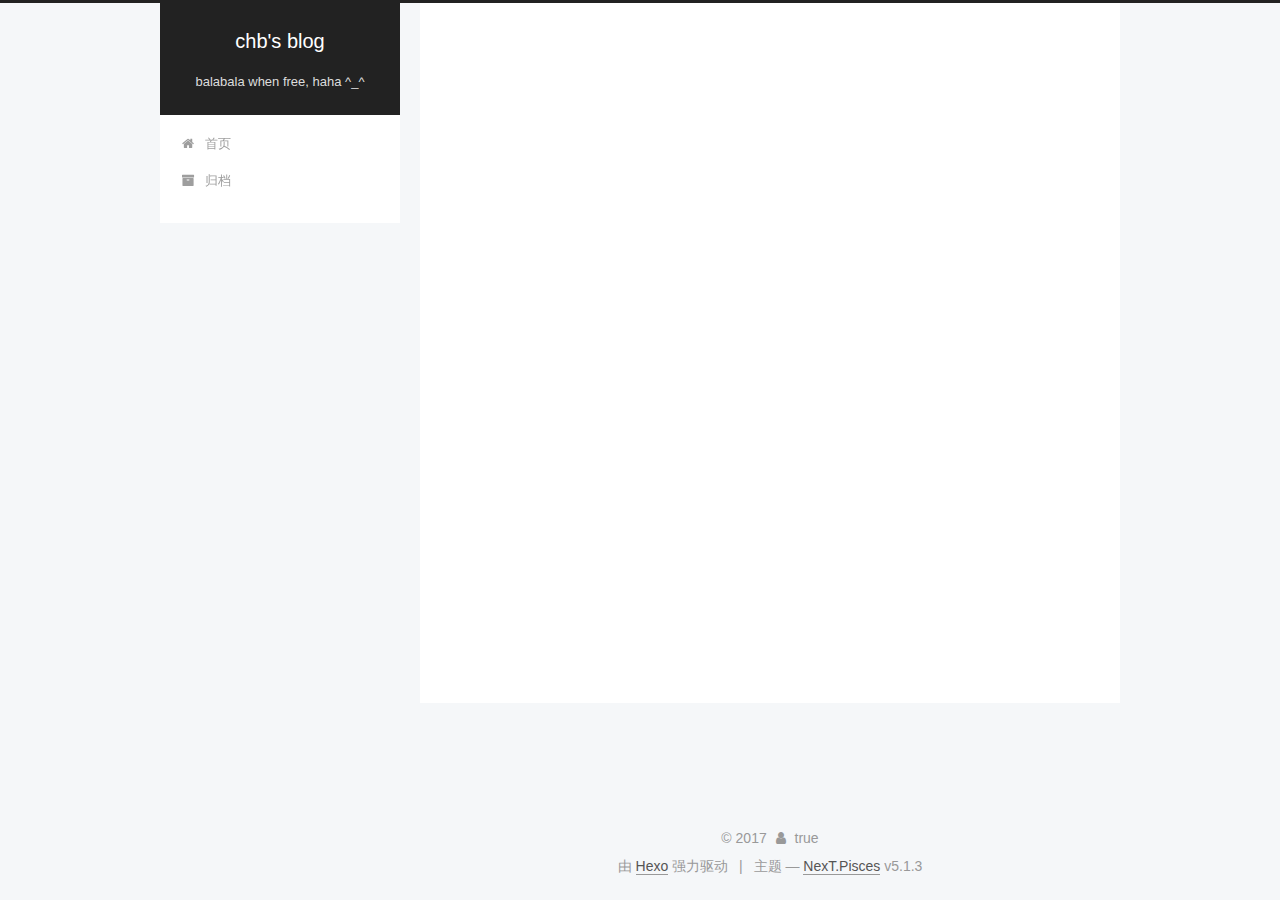
==== commit 6840f1d6: "Site updated: 2017-12-14 14:14:21" ====
--- a/archives/index.html
+++ b/archives/index.html
@@ -230,7 +230,7 @@
         
           
         
-        嗯..! 目前共计 3 篇日志。 继续努力。
+        嗯..! 目前共计 4 篇日志。 继续努力。
       </span>
 
       
@@ -244,6 +244,43 @@
           <div class="collection-title">
             <h1 class="archive-year" id="archive-year-2017">2017</h1>
           </div>
+        
+        
+
+        
+
+  <article class="post post-type-normal" itemscope itemtype="http://schema.org/Article">
+    <header class="post-header">
+
+      <h2 class="post-title">
+        
+            <a class="post-title-link" href="/2017/12/14/jsBlog/" itemprop="url">
+              
+                <span itemprop="name">jsBlog</span>
+              
+            </a>
+        
+      </h2>
+
+      <div class="post-meta">
+        <time class="post-time" itemprop="dateCreated"
+              datetime="2017-12-14T14:10:20+08:00"
+              content="2017-12-14" >
+          12-14
+        </time>
+      </div>
+
+    </header>
+  </article>
+
+
+
+      
+
+        
+        
+        
+
         
         
 
@@ -293,7 +330,7 @@
         
             <a class="post-title-link" href="/2017/12/13/new-blog/" itemprop="url">
               
-                <span itemprop="name">new blog</span>
+                <span itemprop="name">Hello World22222</span>
               
             </a>
         
@@ -402,7 +439,7 @@
               
                 <a href="/archives/">
               
-                  <span class="site-state-item-count">3</span>
+                  <span class="site-state-item-count">4</span>
                   <span class="site-state-item-name">日志</span>
                 </a>
               </div>
--- a/css/main.css
+++ b/css/main.css
@@ -1823,7 +1823,7 @@
   width: 4px;
   height: 4px;
   border-radius: 50%;
-  background: #c4ffff;
+  background: #ac41ff;
 }
 .links-of-blogroll {
   font-size: 13px;
